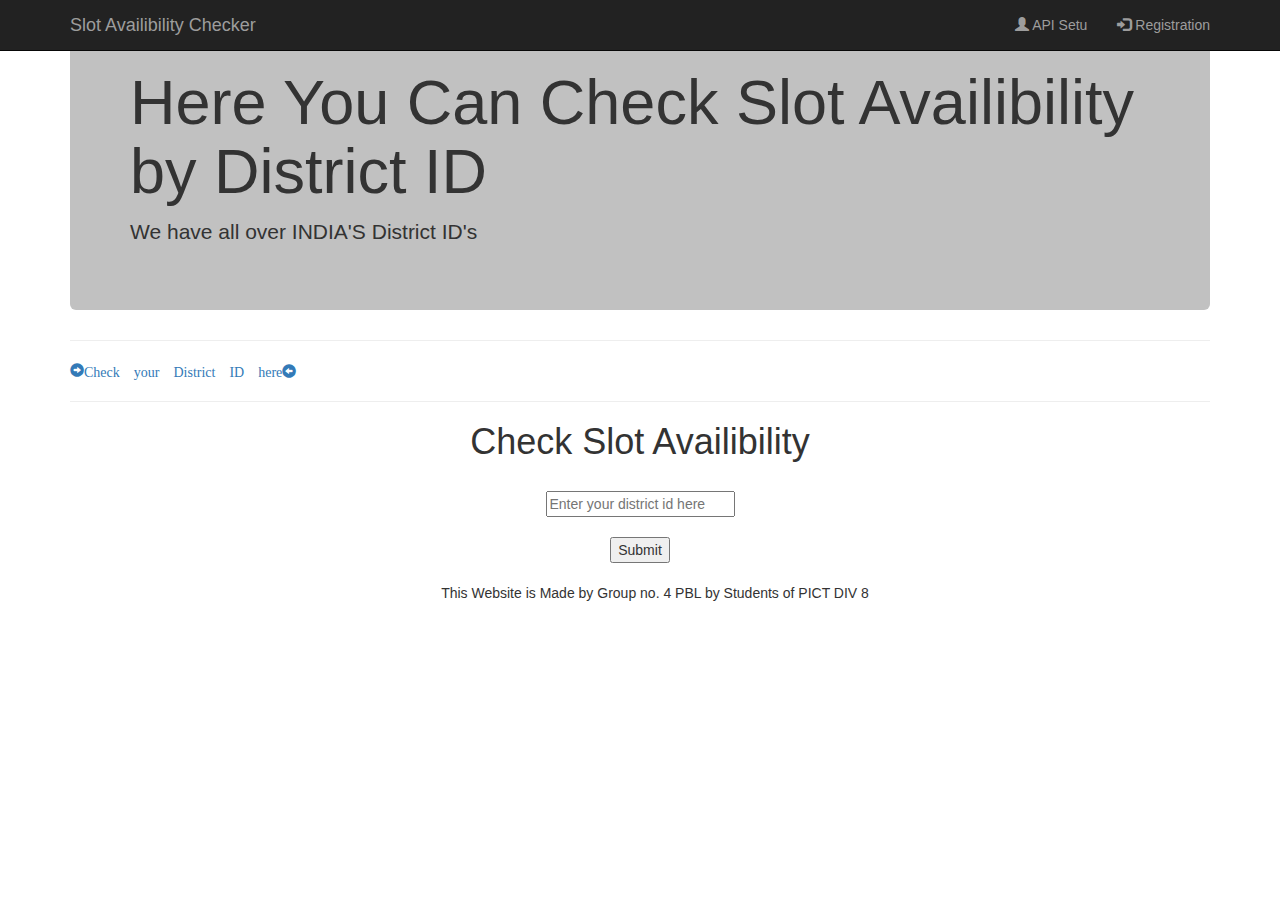
==== products.html @ e8b1756c "initial commit" ====
<!DOCTYPE html>
<html lang="en">
    <head>
        <meta name="viewport" content="width=device-width, initial-scale=1">
        <title>Products | Life Style Store</title>
        <link href="css/bootstrap.css" rel="stylesheet">
        <link href="css/index.css" rel="stylesheet">
        <script src="js/jquery.js"></script>
        <script src="js/bootstrap.min.js"></script>
    </head>

    <body>
        <div class="navbar navbar-inverse navbar-fixed-top">
            <div class="container">
                <div class="navbar-header">
                    <button type="button" class="navbar-toggle" data-toggle="collapse" data-target="#myNavbar">
                        <span class="icon-bar"></span>
                        <span class="icon-bar"></span>
                        <span class="icon-bar"></span>                        
                    </button>
                    <a class="navbar-brand" href="index.html">Slot Availibility Checker</a>
                </div>
                <div class="collapse navbar-collapse" id="myNavbar">
                    <ul class="nav navbar-nav navbar-right">
                        <li><a href="https://apisetu.gov.in/"><span class="glyphicon glyphicon-user"></span> API Setu</a></li>
                        <li><a href="https://selfregistration.cowin.gov.in/"><span class="glyphicon glyphicon-log-in"></span> Registration</a></li>
                    </ul>
                </div>
            </div>
        </div>

        <div class="container" id="content">

            <!-- Jumbotron Header -->
            <div class="jumbotron home-spacer" id="products-jumbotron">
                <h1>Here You Can Check Slot Availibility by District ID</h1>
                <p>We have all over INDIA'S District ID's</p>

            </div>
            <hr>
            <div class="id">
                <a href="ID_Excel_File.htm" class="ID"><span class="glyphicon glyphicon-circle-arrow-right">Check your District ID here<span class="glyphicon glyphicon-circle-arrow-left"></span></span></a>

            </div>
            <hr>
            
            <div class="input">
                <center>
                    <div id="banner_content">
                        <h1>Check Slot Availibility</h1>
                        <br>
                        <input type="number" placeholder="Enter your district id here" class="inp">
                        <br><br>
                        <input type="button" id='script' name="scriptbutton" value="Submit" onclick="exec('python E:\PBL\vaccine.py')";>
                        <br><br>
                        <!-- <button class="btn btn-warning"><a href="vaccine.py"></a></button> -->
                    </div>
                </center>
            </div>
            
            <!-- <div class="row text-center" id="cameras">
                <div class="col-md-3 col-sm-6 home-feature">
                    <div class="thumbnail">
                        <img src="img/5.jpg" alt="">
                        <div class="caption">
                            <h3>Cannon EOS </h3>
                            <p>Price: Rs. 36000.00 </p>
                            <p><a href="login.html" role="button" class="btn btn-primary btn-block">Add to cart</a></p>
                        </div>
                    </div>
                </div>
                
                <div class="col-md-3 col-sm-6 home-feature">
                    <div class="thumbnail">
                        <img src="img/2.jpg" alt="">
                        <div class="caption">
                            <h3>Nikon EOS </h3>
                            <p>Price: Rs. 40,000.00 </p>
                            <p><a href="login.html" role="button" class="btn btn-primary btn-block">Add to cart</a></p>
                        </div>
                    </div>
                </div>
                
                <div class="col-md-3 col-sm-6 home-feature">
                    <div class="thumbnail">
                        <img src="img/3.jpg" alt="">
                        <div class="caption">
                            <h3>Sony DSLR</h3>
                            <p>Price: Rs. 50000.00</p>
                            <p><a href="login.html" role="button" class="btn btn-primary btn-block">Add to cart</a></p>
                        </div>
                    </div>
                </div>
                
                <div class="col-md-3 col-sm-6 home-feature">
                    <div class="thumbnail">
                        <img src="img/4.jpg" alt="">
                        <div class="caption">
                            <h3>Olympus DSLR</h3>
                            <p>Price: Rs. 50000.00</p>
                            <p><a href="login.html" role="button" class="btn btn-primary btn-block">Add to cart</a></p>
                        </div>
                    </div>
                </div>
            </div>
            
            <div class="row text-center" id="watches">
                <div class="col-md-3 col-sm-6 home-feature">
                    <div class="thumbnail">
                        <img src="img/18.jpg" alt="">
                        <div class="caption">
                            <h3>Titan Model #301 </h3>
                            <p>Price: Rs. 13000.00 </p>
                            <p><a href="login.html" role="button" class="btn btn-primary btn-block">Add to cart</a></p>
                        </div>
                    </div>
                </div>
                
                <div class="col-md-3 col-sm-6 home-feature">
                    <div class="thumbnail">
                        <img src="img/19.jpg" alt="">
                        <div class="caption">
                            <h3>Titan Model #201</h3>
                            <p>Price: Rs. 3000.00 </p>
                            <p><a href="login.html" role="button" class="btn btn-primary btn-block">Add to cart</a></p>
                        </div>
                    </div>
                </div>
                
                <div class="col-md-3 col-sm-6 home-feature">
                    <div class="thumbnail">
                        <img src="img/20.jpg" alt="">
                        <div class="caption">
                            <h3>HMT Milan</h3>
                            <p>Price: Rs. 8000.00 </p>
                            <p><a href="login.html" role="button" class="btn btn-primary btn-block">Add to cart</a></p>
                        </div>
                    </div>
                </div>
                
                <div class="col-md-3 col-sm-6 home-feature">
                    <div class="thumbnail">
                        <img src="img/21.jpg" alt="">
                        <div class="caption">
                            <h3>Faber Luba #111 </h3>
                            <p>Price: Rs. 18000.00 </p>
                            <p><a href="login.html" role="button" class="btn btn-primary btn-block">Add to cart</a></p>
                        </div>
                    </div>
                </div>
            </div>

            <div class="row text-center" id="shirts">
                <div class="col-md-3 col-sm-6 home-feature">
                    <div class="thumbnail">
                        <img src="img/22.jpg" alt="">
                        <div class="caption">
                            <h3>H&W </h3>
                            <p>Price: Rs. 800.00 </p>
                            <p><a href="login.html" role="button" class="btn btn-primary btn-block">Add to cart</a></p>
                        </div>
                    </div>
                </div>

                <div class="col-md-3 col-sm-6 home-feature">
                    <div class="thumbnail">
                        <img src="img/23.jpg" alt="">
                        <div class="caption">
                            <h3>Luis Phil</h3>
                            <p>Price: Rs. 1000.00</p>
                            <p><a href="login.html" role="button" class="btn btn-primary btn-block">Add to cart</a></p>
                        </div>
                    </div>
                </div>
                
                <div class="col-md-3 col-sm-6 home-feature">
                    <div class="thumbnail">
                        <img src="img/24.jpg" alt="">
                        <div class="caption">
                            <h3>John Zok</h3>
                            <p>Price: Rs. 1500.00</p>
                            <p><a href="login.html" role="button" class="btn btn-primary btn-block">Add to cart</a></p>
                        </div>
                    </div>
                </div>
                
                <div class="col-md-3 col-sm-6 home-feature">
                    <div class="thumbnail">
                        <img src="img/25.jpg" alt="">
                        <div class="caption">
                            <h3>Jhalsani</h3>
                            <p>Price Rs. 1300.00</p>
                            <p><a href="login.html" role="button" class="btn btn-primary btn-block">Add to cart</a></p>
                        </div>
                    </div>
                </div>
            </div>
            <hr>
        </div> -->
        <footer>
            <div class="container">
                <center>
                    <p>This Website is Made by Group no. 4 PBL by Students of PICT DIV 8</p>	
                </center>
            </div>
        </footer>
    </body>
    <!-- <div>
        <input type="button" id='script' name="scriptbutton" value=" Run Script " onclick="goPython()">
        <script src="http://code.jquery.com/jquery-3.3.1.min.js" integrity="sha256-FgpCb/KJQlLNfOu91ta32o/NMZxltwRo8QtmkMRdAu8=" crossorigin="anonymous"></script>
        <script>
            function goPython(){

                $.ajax({
                    url: "vaccine.py"
                    context: document.body
                }).done(function() {
                alert('finished python script');;
                });
            }
        </script>
    </div> -->
</html>
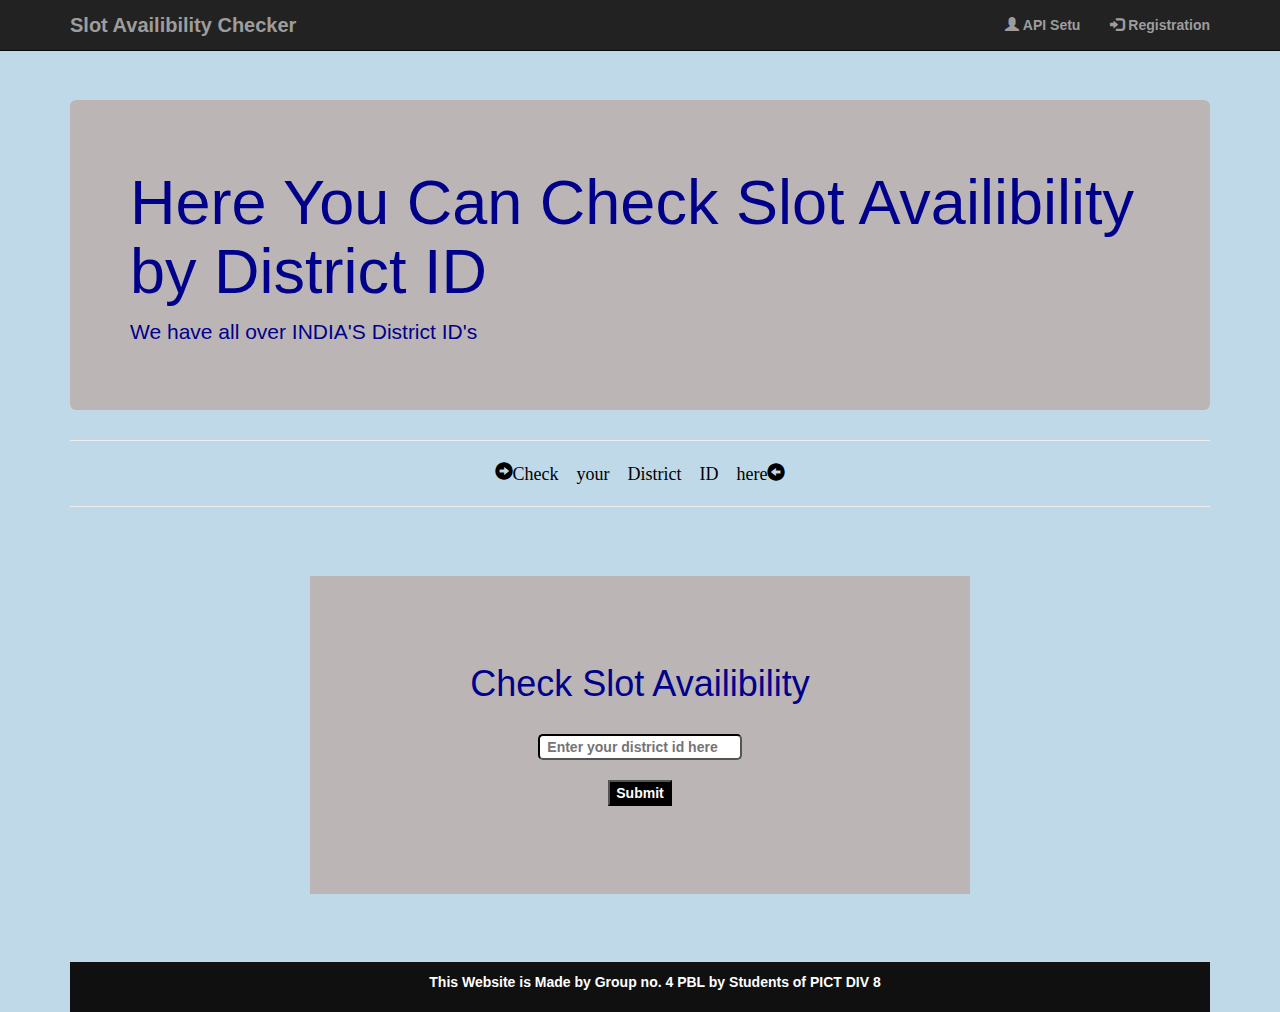
==== commit 6533942b: "Removed non usable code" ====
--- a/products.html
+++ b/products.html
@@ -58,145 +58,7 @@
                 </center>
             </div>
             
-            <!-- <div class="row text-center" id="cameras">
-                <div class="col-md-3 col-sm-6 home-feature">
-                    <div class="thumbnail">
-                        <img src="img/5.jpg" alt="">
-                        <div class="caption">
-                            <h3>Cannon EOS </h3>
-                            <p>Price: Rs. 36000.00 </p>
-                            <p><a href="login.html" role="button" class="btn btn-primary btn-block">Add to cart</a></p>
-                        </div>
-                    </div>
-                </div>
-                
-                <div class="col-md-3 col-sm-6 home-feature">
-                    <div class="thumbnail">
-                        <img src="img/2.jpg" alt="">
-                        <div class="caption">
-                            <h3>Nikon EOS </h3>
-                            <p>Price: Rs. 40,000.00 </p>
-                            <p><a href="login.html" role="button" class="btn btn-primary btn-block">Add to cart</a></p>
-                        </div>
-                    </div>
-                </div>
-                
-                <div class="col-md-3 col-sm-6 home-feature">
-                    <div class="thumbnail">
-                        <img src="img/3.jpg" alt="">
-                        <div class="caption">
-                            <h3>Sony DSLR</h3>
-                            <p>Price: Rs. 50000.00</p>
-                            <p><a href="login.html" role="button" class="btn btn-primary btn-block">Add to cart</a></p>
-                        </div>
-                    </div>
-                </div>
-                
-                <div class="col-md-3 col-sm-6 home-feature">
-                    <div class="thumbnail">
-                        <img src="img/4.jpg" alt="">
-                        <div class="caption">
-                            <h3>Olympus DSLR</h3>
-                            <p>Price: Rs. 50000.00</p>
-                            <p><a href="login.html" role="button" class="btn btn-primary btn-block">Add to cart</a></p>
-                        </div>
-                    </div>
-                </div>
-            </div>
-            
-            <div class="row text-center" id="watches">
-                <div class="col-md-3 col-sm-6 home-feature">
-                    <div class="thumbnail">
-                        <img src="img/18.jpg" alt="">
-                        <div class="caption">
-                            <h3>Titan Model #301 </h3>
-                            <p>Price: Rs. 13000.00 </p>
-                            <p><a href="login.html" role="button" class="btn btn-primary btn-block">Add to cart</a></p>
-                        </div>
-                    </div>
-                </div>
-                
-                <div class="col-md-3 col-sm-6 home-feature">
-                    <div class="thumbnail">
-                        <img src="img/19.jpg" alt="">
-                        <div class="caption">
-                            <h3>Titan Model #201</h3>
-                            <p>Price: Rs. 3000.00 </p>
-                            <p><a href="login.html" role="button" class="btn btn-primary btn-block">Add to cart</a></p>
-                        </div>
-                    </div>
-                </div>
-                
-                <div class="col-md-3 col-sm-6 home-feature">
-                    <div class="thumbnail">
-                        <img src="img/20.jpg" alt="">
-                        <div class="caption">
-                            <h3>HMT Milan</h3>
-                            <p>Price: Rs. 8000.00 </p>
-                            <p><a href="login.html" role="button" class="btn btn-primary btn-block">Add to cart</a></p>
-                        </div>
-                    </div>
-                </div>
-                
-                <div class="col-md-3 col-sm-6 home-feature">
-                    <div class="thumbnail">
-                        <img src="img/21.jpg" alt="">
-                        <div class="caption">
-                            <h3>Faber Luba #111 </h3>
-                            <p>Price: Rs. 18000.00 </p>
-                            <p><a href="login.html" role="button" class="btn btn-primary btn-block">Add to cart</a></p>
-                        </div>
-                    </div>
-                </div>
-            </div>
-
-            <div class="row text-center" id="shirts">
-                <div class="col-md-3 col-sm-6 home-feature">
-                    <div class="thumbnail">
-                        <img src="img/22.jpg" alt="">
-                        <div class="caption">
-                            <h3>H&W </h3>
-                            <p>Price: Rs. 800.00 </p>
-                            <p><a href="login.html" role="button" class="btn btn-primary btn-block">Add to cart</a></p>
-                        </div>
-                    </div>
-                </div>
-
-                <div class="col-md-3 col-sm-6 home-feature">
-                    <div class="thumbnail">
-                        <img src="img/23.jpg" alt="">
-                        <div class="caption">
-                            <h3>Luis Phil</h3>
-                            <p>Price: Rs. 1000.00</p>
-                            <p><a href="login.html" role="button" class="btn btn-primary btn-block">Add to cart</a></p>
-                        </div>
-                    </div>
-                </div>
-                
-                <div class="col-md-3 col-sm-6 home-feature">
-                    <div class="thumbnail">
-                        <img src="img/24.jpg" alt="">
-                        <div class="caption">
-                            <h3>John Zok</h3>
-                            <p>Price: Rs. 1500.00</p>
-                            <p><a href="login.html" role="button" class="btn btn-primary btn-block">Add to cart</a></p>
-                        </div>
-                    </div>
-                </div>
-                
-                <div class="col-md-3 col-sm-6 home-feature">
-                    <div class="thumbnail">
-                        <img src="img/25.jpg" alt="">
-                        <div class="caption">
-                            <h3>Jhalsani</h3>
-                            <p>Price Rs. 1300.00</p>
-                            <p><a href="login.html" role="button" class="btn btn-primary btn-block">Add to cart</a></p>
-                        </div>
-                    </div>
-                </div>
-            </div>
-            <hr>
-        </div> -->
+           
         <footer>
             <div class="container">
                 <center>
@@ -205,19 +67,5 @@
             </div>
         </footer>
     </body>
-    <!-- <div>
-        <input type="button" id='script' name="scriptbutton" value=" Run Script " onclick="goPython()">
-        <script src="http://code.jquery.com/jquery-3.3.1.min.js" integrity="sha256-FgpCb/KJQlLNfOu91ta32o/NMZxltwRo8QtmkMRdAu8=" crossorigin="anonymous"></script>
-        <script>
-            function goPython(){
-
-                $.ajax({
-                    url: "vaccine.py"
-                    context: document.body
-                }).done(function() {
-                alert('finished python script');;
-                });
-            }
-        </script>
-    </div> -->
+    
 </html>
--- a/css/index.css
+++ b/css/index.css
@@ -0,0 +1,119 @@
+body,
+html {
+    width: 100%;
+    height: 100%;
+    background-color: rgb(192, 217, 233);
+}
+
+body{
+    padding-top:100px;
+}
+
+body,
+h2,
+h4,
+h5,
+h6 {
+    font-family: "Lato","Helvetica Neue",Helvetica,Arial,sans-serif;
+    font-weight: 700;
+    color: white;
+}
+
+#content{
+    min-height: 600px;
+}
+
+#banner_image {
+    padding-bottom: 50px;
+    text-align: center;
+    color: #f8f8f8;
+    background: url(../img/vc.jpg) no-repeat center center;
+    background-size: cover;
+}
+
+#banner_content {
+    position: relative;
+    padding-top: 6%;
+    padding-bottom: 6%;
+    margin-top: 6%;
+    margin-bottom: 6%;
+    background-color: rgb(188, 181, 181);
+    color: darkblue;
+    max-width: 660px;
+}
+
+#item_list {
+    padding-top: 50px;
+}
+
+
+footer {
+    padding: 10px 0;
+    background-color: #101010;
+    color: white;
+    bottom: 0;
+    width: 100%;
+}
+
+#settings-container{
+    margin-bottom:10px;
+}
+
+.navbar-brand{
+    font-size:20px;
+    
+}
+
+@media(max-width:768px) {
+    #banner_content {
+        padding-bottom: 15%;
+    }
+    footer{
+        text-align:left;
+    }
+}
+
+.remove_item_link{
+    color:#0000ff;
+    
+}
+
+#allign{
+    float: left;
+}
+.ID{
+    font-size: large;
+    color: black;
+
+}
+.id{
+    text-align: center;
+}
+.input{
+    
+    text-align: center;
+}
+.inp{
+    color: black;
+    border-radius: 5px;
+    border-color: black;
+    text-align: center;
+}
+
+#products-jumbotron{
+    background-color: rgb(188, 181, 181);
+    color: darkblue;
+}
+#script{
+    background-color: black;
+    color: white;
+}
+#banner_content1 {
+    position: relative;
+    padding-top: 6%;
+    padding-bottom: 6%;
+    margin-top: 6%;
+    margin-bottom: 6%;
+    background-color: rgba(0, 0, 0, 0.7);
+    max-width: 660px;
+}
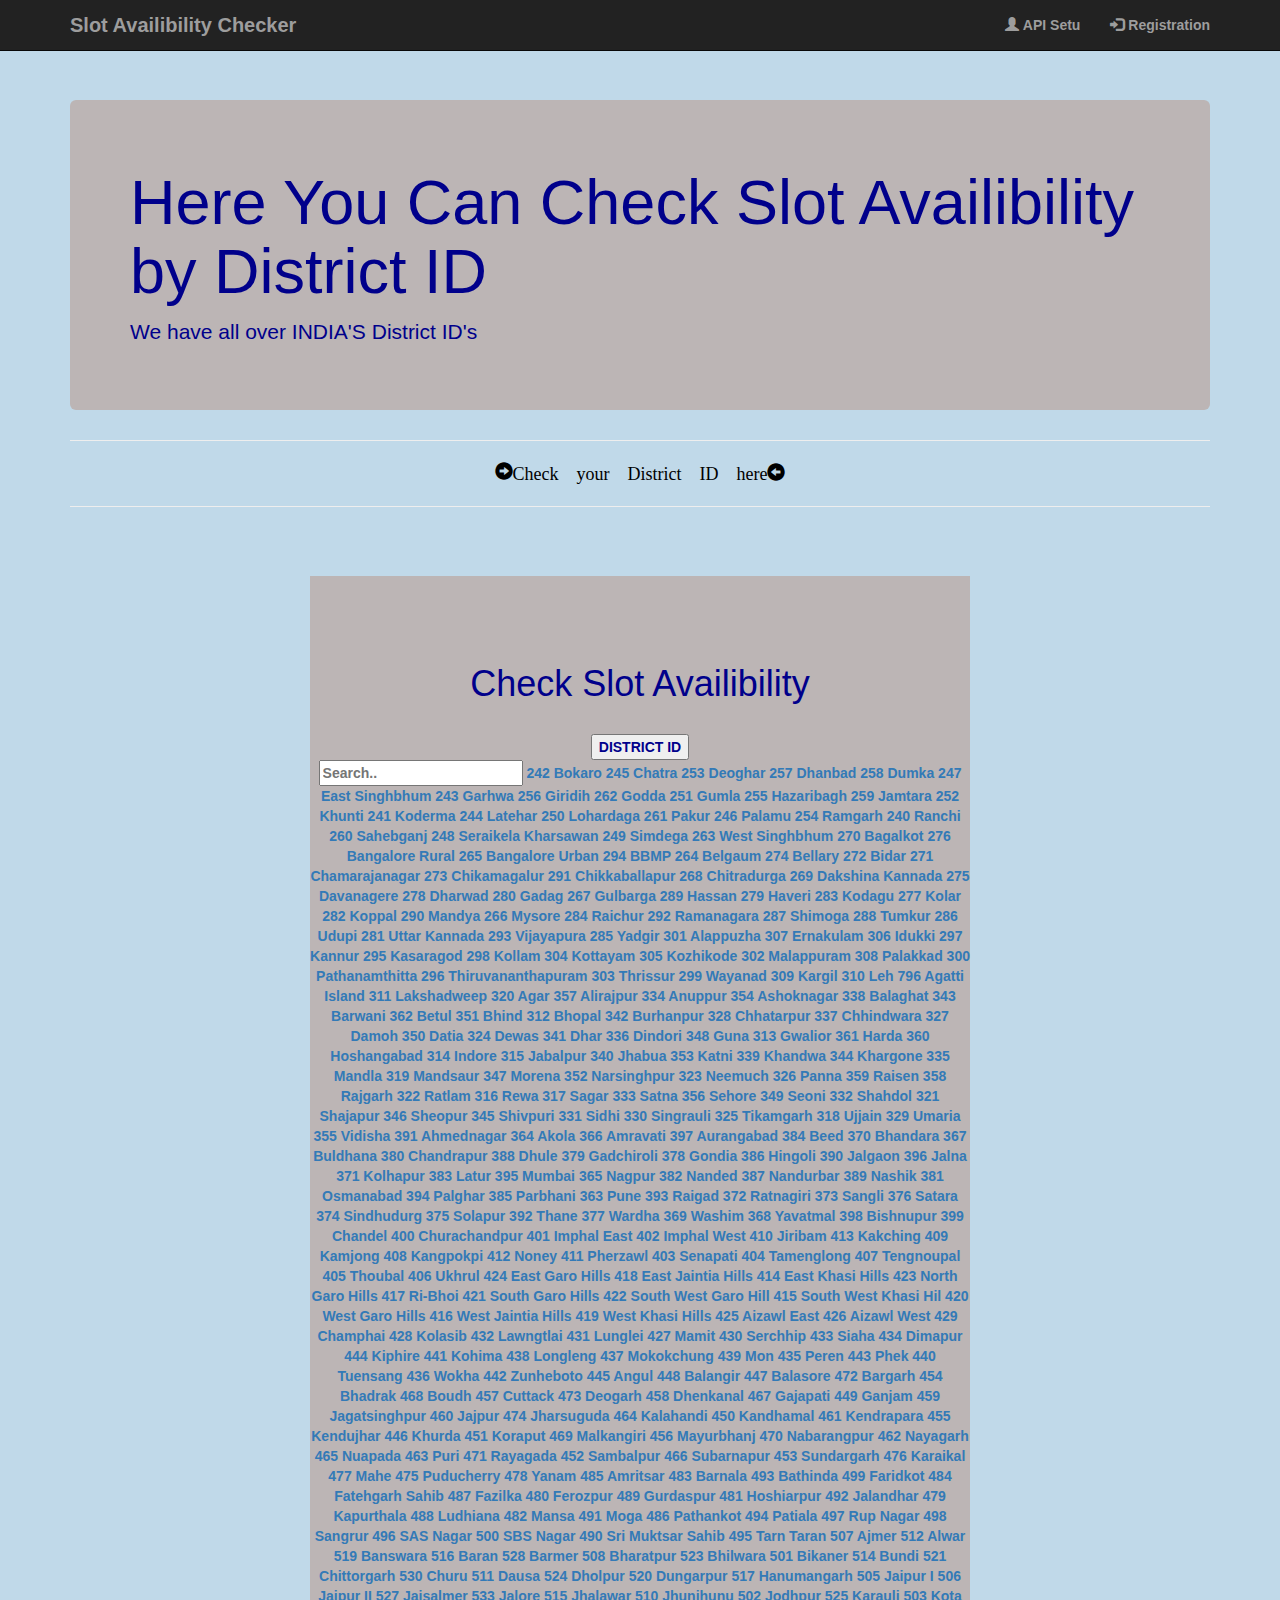
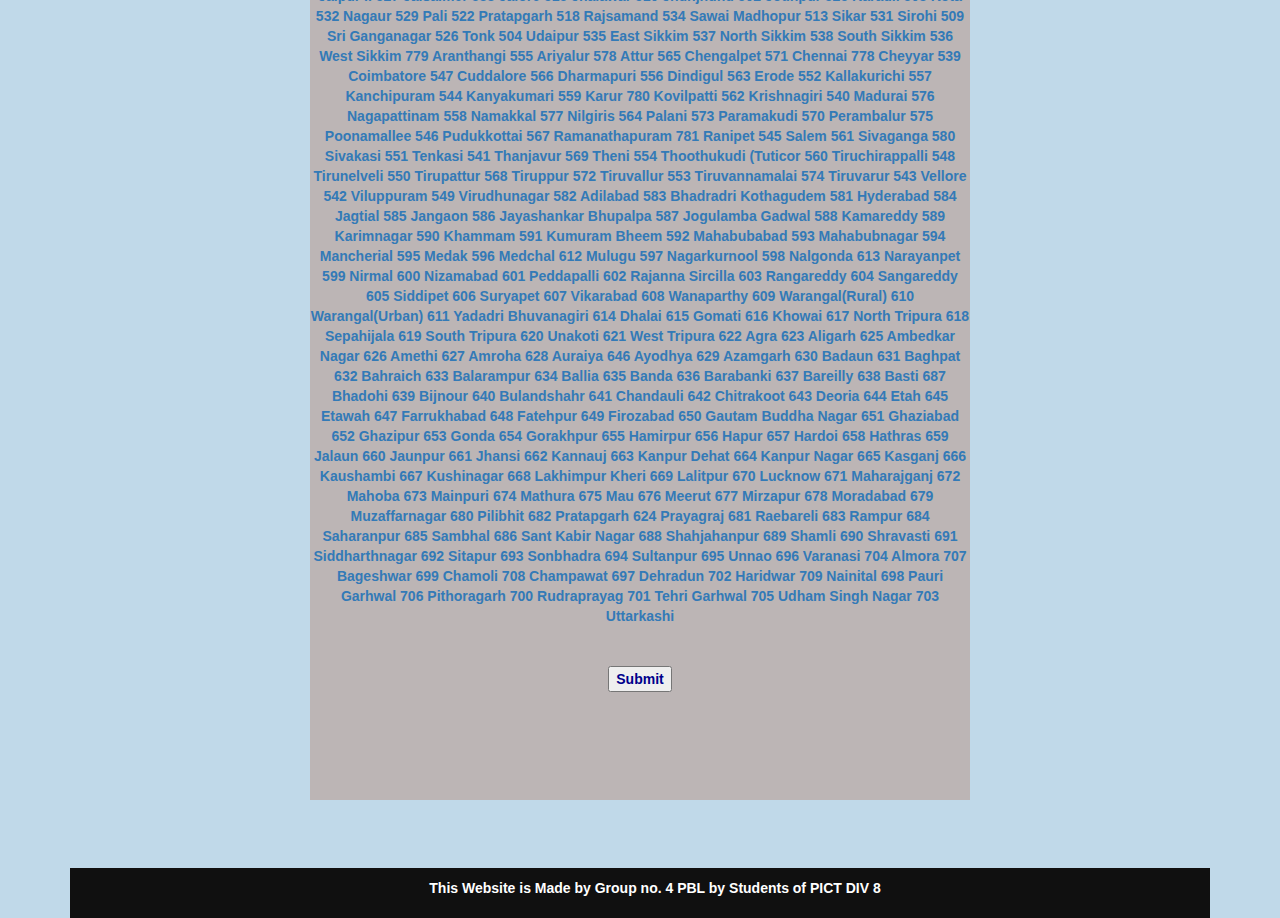
==== commit c0b732c9: "dropdown inserted" ====
--- a/products.html
+++ b/products.html
@@ -1,71 +1,590 @@
 <!DOCTYPE html>
 <html lang="en">
-    <head>
-        <meta name="viewport" content="width=device-width, initial-scale=1">
-        <title>Products | Life Style Store</title>
-        <link href="css/bootstrap.css" rel="stylesheet">
-        <link href="css/index.css" rel="stylesheet">
-        <script src="js/jquery.js"></script>
-        <script src="js/bootstrap.min.js"></script>
-    </head>
-
-    <body>
-        <div class="navbar navbar-inverse navbar-fixed-top">
-            <div class="container">
-                <div class="navbar-header">
-                    <button type="button" class="navbar-toggle" data-toggle="collapse" data-target="#myNavbar">
-                        <span class="icon-bar"></span>
-                        <span class="icon-bar"></span>
-                        <span class="icon-bar"></span>                        
-                    </button>
-                    <a class="navbar-brand" href="index.html">Slot Availibility Checker</a>
-                </div>
-                <div class="collapse navbar-collapse" id="myNavbar">
-                    <ul class="nav navbar-nav navbar-right">
-                        <li><a href="https://apisetu.gov.in/"><span class="glyphicon glyphicon-user"></span> API Setu</a></li>
-                        <li><a href="https://selfregistration.cowin.gov.in/"><span class="glyphicon glyphicon-log-in"></span> Registration</a></li>
-                    </ul>
-                </div>
+
+<head>
+    <meta name="viewport" content="width=device-width, initial-scale=1">
+    <title>Slot availibility checker</title>
+    <link href="css/bootstrap.css" rel="stylesheet">
+    <link href="css/index.css" rel="stylesheet">
+    <script src="js/jquery.js"></script>
+    <script src="js/bootstrap.min.js"></script>
+</head>
+
+<body>
+    <div class="navbar navbar-inverse navbar-fixed-top">
+        <div class="container">
+            <div class="navbar-header">
+                <button type="button" class="navbar-toggle" data-toggle="collapse" data-target="#myNavbar">
+                    <span class="icon-bar"></span>
+                    <span class="icon-bar"></span>
+                    <span class="icon-bar"></span>
+                </button>
+                <a class="navbar-brand" href="index.html">Slot Availibility Checker</a>
+            </div>
+            <div class="collapse navbar-collapse" id="myNavbar">
+                <ul class="nav navbar-nav navbar-right">
+                    <li><a href="https://apisetu.gov.in/"><span class="glyphicon glyphicon-user"></span> API Setu</a>
+                    </li>
+                    <li><a href="https://selfregistration.cowin.gov.in/"><span
+                                class="glyphicon glyphicon-log-in"></span> Registration</a></li>
+                </ul>
             </div>
         </div>
-
-        <div class="container" id="content">
-
-            <!-- Jumbotron Header -->
-            <div class="jumbotron home-spacer" id="products-jumbotron">
-                <h1>Here You Can Check Slot Availibility by District ID</h1>
-                <p>We have all over INDIA'S District ID's</p>
-
-            </div>
-            <hr>
-            <div class="id">
-                <a href="ID_Excel_File.htm" class="ID"><span class="glyphicon glyphicon-circle-arrow-right">Check your District ID here<span class="glyphicon glyphicon-circle-arrow-left"></span></span></a>
-
-            </div>
-            <hr>
-            
-            <div class="input">
-                <center>
-                    <div id="banner_content">
-                        <h1>Check Slot Availibility</h1>
-                        <br>
-                        <input type="number" placeholder="Enter your district id here" class="inp">
-                        <br><br>
-                        <input type="button" id='script' name="scriptbutton" value="Submit" onclick="exec('python E:\PBL\vaccine.py')";>
-                        <br><br>
-                        <!-- <button class="btn btn-warning"><a href="vaccine.py"></a></button> -->
+    </div>
+
+    <div class="container" id="content">
+
+        <!-- Jumbotron Header -->
+        <div class="jumbotron home-spacer" id="products-jumbotron">
+            <h1>Here You Can Check Slot Availibility by District ID</h1>
+            <p>We have all over INDIA'S District ID's</p>
+
+        </div>
+        <hr>
+        <div class="id">
+            <a href="ID_Excel_File.htm" class="ID"><span class="glyphicon glyphicon-circle-arrow-right">Check your
+                    District ID here<span class="glyphicon glyphicon-circle-arrow-left"></span></span></a>
+
+        </div>
+        <hr>
+
+        <div class="input">
+            <center>
+                <div id="banner_content">
+                    <h1>Check Slot Availibility</h1>
+                    <br>
+                    <div class="dropdown">
+                        <button onclick="myFunction()" class="dropbtn">DISTRICT ID</button>
+                        <div id="myDropdown" class="dropdown-content">
+                            <input type="text" placeholder="Search.." id="myInput" onkeyup="filterFunction()">
+                            <a> 242 Bokaro </a>
+                            <a> 245 Chatra </a>
+                            <a> 253 Deoghar </a>
+                            <a> 257 Dhanbad </a>
+                            <a> 258 Dumka </a>
+                            <a> 247 East Singhbhum </a>
+                            <a> 243 Garhwa </a>
+                            <a> 256 Giridih </a>
+                            <a> 262 Godda </a>
+                            <a> 251 Gumla </a>
+                            <a> 255 Hazaribagh </a>
+                            <a> 259 Jamtara </a>
+                            <a> 252 Khunti </a>
+                            <a> 241 Koderma </a>
+                            <a> 244 Latehar </a>
+                            <a> 250 Lohardaga </a>
+                            <a> 261 Pakur </a>
+                            <a> 246 Palamu </a>
+                            <a> 254 Ramgarh </a>
+                            <a> 240 Ranchi </a>
+                            <a> 260 Sahebganj </a>
+                            <a> 248 Seraikela Kharsawan </a>
+                            <a> 249 Simdega </a>
+                            <a> 263 West Singhbhum </a>
+                            <a> 270 Bagalkot </a>
+                            <a> 276 Bangalore Rural </a>
+                            <a> 265 Bangalore Urban </a>
+                            <a> 294 BBMP </a>
+                            <a> 264 Belgaum </a>
+                            <a> 274 Bellary </a>
+                            <a> 272 Bidar </a>
+                            <a> 271 Chamarajanagar </a>
+                            <a> 273 Chikamagalur </a>
+                            <a> 291 Chikkaballapur </a>
+                            <a> 268 Chitradurga </a>
+                            <a> 269 Dakshina Kannada </a>
+                            <a> 275 Davanagere </a>
+                            <a> 278 Dharwad </a>
+                            <a> 280 Gadag </a>
+                            <a> 267 Gulbarga </a>
+                            <a> 289 Hassan </a>
+                            <a> 279 Haveri </a>
+                            <a> 283 Kodagu </a>
+                            <a> 277 Kolar </a>
+                            <a> 282 Koppal </a>
+                            <a> 290 Mandya </a>
+                            <a> 266 Mysore </a>
+                            <a> 284 Raichur </a>
+                            <a> 292 Ramanagara </a>
+                            <a> 287 Shimoga </a>
+                            <a> 288 Tumkur </a>
+                            <a> 286 Udupi </a>
+                            <a> 281 Uttar Kannada </a>
+                            <a> 293 Vijayapura </a>
+                            <a> 285 Yadgir </a>
+                            <a> 301 Alappuzha </a>
+                            <a> 307 Ernakulam </a>
+                            <a> 306 Idukki </a>
+                            <a> 297 Kannur </a>
+                            <a> 295 Kasaragod </a>
+                            <a> 298 Kollam </a>
+                            <a> 304 Kottayam </a>
+                            <a> 305 Kozhikode </a>
+                            <a> 302 Malappuram </a>
+                            <a> 308 Palakkad </a>
+                            <a> 300 Pathanamthitta </a>
+                            <a> 296 Thiruvananthapuram </a>
+                            <a> 303 Thrissur </a>
+                            <a> 299 Wayanad </a>
+                            <a> 309 Kargil </a>
+                            <a> 310 Leh </a>
+                            <a> 796 Agatti Island </a>
+                            <a> 311 Lakshadweep </a>
+                            <a> 320 Agar </a>
+                            <a> 357 Alirajpur </a>
+                            <a> 334 Anuppur </a>
+                            <a> 354 Ashoknagar </a>
+                            <a> 338 Balaghat </a>
+                            <a> 343 Barwani </a>
+                            <a> 362 Betul </a>
+                            <a> 351 Bhind </a>
+                            <a> 312 Bhopal </a>
+                            <a> 342 Burhanpur </a>
+                            <a> 328 Chhatarpur </a>
+                            <a> 337 Chhindwara </a>
+                            <a> 327 Damoh </a>
+                            <a> 350 Datia </a>
+                            <a> 324 Dewas </a>
+                            <a> 341 Dhar </a>
+                            <a> 336 Dindori </a>
+                            <a> 348 Guna </a>
+                            <a> 313 Gwalior </a>
+                            <a> 361 Harda </a>
+                            <a> 360 Hoshangabad </a>
+                            <a> 314 Indore </a>
+                            <a> 315 Jabalpur </a>
+                            <a> 340 Jhabua </a>
+                            <a> 353 Katni </a>
+                            <a> 339 Khandwa </a>
+                            <a> 344 Khargone </a>
+                            <a> 335 Mandla </a>
+                            <a> 319 Mandsaur </a>
+                            <a> 347 Morena </a>
+                            <a> 352 Narsinghpur </a>
+                            <a> 323 Neemuch </a>
+                            <a> 326 Panna </a>
+                            <a> 359 Raisen </a>
+                            <a> 358 Rajgarh </a>
+                            <a> 322 Ratlam </a>
+                            <a> 316 Rewa </a>
+                            <a> 317 Sagar </a>
+                            <a> 333 Satna </a>
+                            <a> 356 Sehore </a>
+                            <a> 349 Seoni </a>
+                            <a> 332 Shahdol </a>
+                            <a> 321 Shajapur </a>
+                            <a> 346 Sheopur </a>
+                            <a> 345 Shivpuri </a>
+                            <a> 331 Sidhi </a>
+                            <a> 330 Singrauli </a>
+                            <a> 325 Tikamgarh </a>
+                            <a> 318 Ujjain </a>
+                            <a> 329 Umaria </a>
+                            <a> 355 Vidisha </a>
+                            <a> 391 Ahmednagar </a>
+                            <a> 364 Akola </a>
+                            <a> 366 Amravati </a>
+                            <a> 397 Aurangabad </a>
+                            <a> 384 Beed </a>
+                            <a> 370 Bhandara </a>
+                            <a> 367 Buldhana </a>
+                            <a> 380 Chandrapur </a>
+                            <a> 388 Dhule </a>
+                            <a> 379 Gadchiroli </a>
+                            <a> 378 Gondia </a>
+                            <a> 386 Hingoli </a>
+                            <a> 390 Jalgaon </a>
+                            <a> 396 Jalna </a>
+                            <a> 371 Kolhapur </a>
+                            <a> 383 Latur </a>
+                            <a> 395 Mumbai </a>
+                            <a> 365 Nagpur </a>
+                            <a> 382 Nanded </a>
+                            <a> 387 Nandurbar </a>
+                            <a> 389 Nashik </a>
+                            <a> 381 Osmanabad </a>
+                            <a> 394 Palghar </a>
+                            <a> 385 Parbhani </a>
+                            <a> 363 Pune </a>
+                            <a> 393 Raigad </a>
+                            <a> 372 Ratnagiri </a>
+                            <a> 373 Sangli </a>
+                            <a> 376 Satara </a>
+                            <a> 374 Sindhudurg </a>
+                            <a> 375 Solapur </a>
+                            <a> 392 Thane </a>
+                            <a> 377 Wardha </a>
+                            <a> 369 Washim </a>
+                            <a> 368 Yavatmal </a>
+                            <a> 398 Bishnupur </a>
+                            <a> 399 Chandel </a>
+                            <a> 400 Churachandpur </a>
+                            <a> 401 Imphal East </a>
+                            <a> 402 Imphal West </a>
+                            <a> 410 Jiribam </a>
+                            <a> 413 Kakching </a>
+                            <a> 409 Kamjong </a>
+                            <a> 408 Kangpokpi </a>
+                            <a> 412 Noney </a>
+                            <a> 411 Pherzawl </a>
+                            <a> 403 Senapati </a>
+                            <a> 404 Tamenglong </a>
+                            <a> 407 Tengnoupal </a>
+                            <a> 405 Thoubal </a>
+                            <a> 406 Ukhrul </a>
+                            <a> 424 East Garo Hills </a>
+                            <a> 418 East Jaintia Hills </a>
+                            <a> 414 East Khasi Hills </a>
+                            <a> 423 North Garo Hills </a>
+                            <a> 417 Ri-Bhoi </a>
+                            <a> 421 South Garo Hills </a>
+                            <a> 422 South West Garo Hill </a>
+                            <a> 415 South West Khasi Hil </a>
+                            <a> 420 West Garo Hills </a>
+                            <a> 416 West Jaintia Hills </a>
+                            <a> 419 West Khasi Hills </a>
+                            <a> 425 Aizawl East </a>
+                            <a> 426 Aizawl West </a>
+                            <a> 429 Champhai </a>
+                            <a> 428 Kolasib </a>
+                            <a> 432 Lawngtlai </a>
+                            <a> 431 Lunglei </a>
+                            <a> 427 Mamit </a>
+                            <a> 430 Serchhip </a>
+                            <a> 433 Siaha </a>
+                            <a> 434 Dimapur </a>
+                            <a> 444 Kiphire </a>
+                            <a> 441 Kohima </a>
+                            <a> 438 Longleng </a>
+                            <a> 437 Mokokchung </a>
+                            <a> 439 Mon </a>
+                            <a> 435 Peren </a>
+                            <a> 443 Phek </a>
+                            <a> 440 Tuensang </a>
+                            <a> 436 Wokha </a>
+                            <a> 442 Zunheboto </a>
+                            <a> 445 Angul </a>
+                            <a> 448 Balangir </a>
+                            <a> 447 Balasore </a>
+                            <a> 472 Bargarh </a>
+                            <a> 454 Bhadrak </a>
+                            <a> 468 Boudh </a>
+                            <a> 457 Cuttack </a>
+                            <a> 473 Deogarh </a>
+                            <a> 458 Dhenkanal </a>
+                            <a> 467 Gajapati </a>
+                            <a> 449 Ganjam </a>
+                            <a> 459 Jagatsinghpur </a>
+                            <a> 460 Jajpur </a>
+                            <a> 474 Jharsuguda </a>
+                            <a> 464 Kalahandi </a>
+                            <a> 450 Kandhamal </a>
+                            <a> 461 Kendrapara </a>
+                            <a> 455 Kendujhar </a>
+                            <a> 446 Khurda </a>
+                            <a> 451 Koraput </a>
+                            <a> 469 Malkangiri </a>
+                            <a> 456 Mayurbhanj </a>
+                            <a> 470 Nabarangpur </a>
+                            <a> 462 Nayagarh </a>
+                            <a> 465 Nuapada </a>
+                            <a> 463 Puri </a>
+                            <a> 471 Rayagada </a>
+                            <a> 452 Sambalpur </a>
+                            <a> 466 Subarnapur </a>
+                            <a> 453 Sundargarh </a>
+                            <a> 476 Karaikal </a>
+                            <a> 477 Mahe </a>
+                            <a> 475 Puducherry </a>
+                            <a> 478 Yanam </a>
+                            <a> 485 Amritsar </a>
+                            <a> 483 Barnala </a>
+                            <a> 493 Bathinda </a>
+                            <a> 499 Faridkot </a>
+                            <a> 484 Fatehgarh Sahib </a>
+                            <a> 487 Fazilka </a>
+                            <a> 480 Ferozpur </a>
+                            <a> 489 Gurdaspur </a>
+                            <a> 481 Hoshiarpur </a>
+                            <a> 492 Jalandhar </a>
+                            <a> 479 Kapurthala </a>
+                            <a> 488 Ludhiana </a>
+                            <a> 482 Mansa </a>
+                            <a> 491 Moga </a>
+                            <a> 486 Pathankot </a>
+                            <a> 494 Patiala </a>
+                            <a> 497 Rup Nagar </a>
+                            <a> 498 Sangrur </a>
+                            <a> 496 SAS Nagar </a>
+                            <a> 500 SBS Nagar </a>
+                            <a> 490 Sri Muktsar Sahib </a>
+                            <a> 495 Tarn Taran </a>
+                            <a> 507 Ajmer </a>
+                            <a> 512 Alwar </a>
+                            <a> 519 Banswara </a>
+                            <a> 516 Baran </a>
+                            <a> 528 Barmer </a>
+                            <a> 508 Bharatpur </a>
+                            <a> 523 Bhilwara </a>
+                            <a> 501 Bikaner </a>
+                            <a> 514 Bundi </a>
+                            <a> 521 Chittorgarh </a>
+                            <a> 530 Churu </a>
+                            <a> 511 Dausa </a>
+                            <a> 524 Dholpur </a>
+                            <a> 520 Dungarpur </a>
+                            <a> 517 Hanumangarh </a>
+                            <a> 505 Jaipur I </a>
+                            <a> 506 Jaipur II </a>
+                            <a> 527 Jaisalmer </a>
+                            <a> 533 Jalore </a>
+                            <a> 515 Jhalawar </a>
+                            <a> 510 Jhunjhunu </a>
+                            <a> 502 Jodhpur </a>
+                            <a> 525 Karauli </a>
+                            <a> 503 Kota </a>
+                            <a> 532 Nagaur </a>
+                            <a> 529 Pali </a>
+                            <a> 522 Pratapgarh </a>
+                            <a> 518 Rajsamand </a>
+                            <a> 534 Sawai Madhopur </a>
+                            <a> 513 Sikar </a>
+                            <a> 531 Sirohi </a>
+                            <a> 509 Sri Ganganagar </a>
+                            <a> 526 Tonk </a>
+                            <a> 504 Udaipur </a>
+                            <a> 535 East Sikkim </a>
+                            <a> 537 North Sikkim </a>
+                            <a> 538 South Sikkim </a>
+                            <a> 536 West Sikkim </a>
+                            <a> 779 Aranthangi </a>
+                            <a> 555 Ariyalur </a>
+                            <a> 578 Attur </a>
+                            <a> 565 Chengalpet </a>
+                            <a> 571 Chennai </a>
+                            <a> 778 Cheyyar </a>
+                            <a> 539 Coimbatore </a>
+                            <a> 547 Cuddalore </a>
+                            <a> 566 Dharmapuri </a>
+                            <a> 556 Dindigul </a>
+                            <a> 563 Erode </a>
+                            <a> 552 Kallakurichi </a>
+                            <a> 557 Kanchipuram </a>
+                            <a> 544 Kanyakumari </a>
+                            <a> 559 Karur </a>
+                            <a> 780 Kovilpatti </a>
+                            <a> 562 Krishnagiri </a>
+                            <a> 540 Madurai </a>
+                            <a> 576 Nagapattinam </a>
+                            <a> 558 Namakkal </a>
+                            <a> 577 Nilgiris </a>
+                            <a> 564 Palani </a>
+                            <a> 573 Paramakudi </a>
+                            <a> 570 Perambalur </a>
+                            <a> 575 Poonamallee </a>
+                            <a> 546 Pudukkottai </a>
+                            <a> 567 Ramanathapuram </a>
+                            <a> 781 Ranipet </a>
+                            <a> 545 Salem </a>
+                            <a> 561 Sivaganga </a>
+                            <a> 580 Sivakasi </a>
+                            <a> 551 Tenkasi </a>
+                            <a> 541 Thanjavur </a>
+                            <a> 569 Theni </a>
+                            <a> 554 Thoothukudi (Tuticor </a>
+                            <a> 560 Tiruchirappalli </a>
+                            <a> 548 Tirunelveli </a>
+                            <a> 550 Tirupattur </a>
+                            <a> 568 Tiruppur </a>
+                            <a> 572 Tiruvallur </a>
+                            <a> 553 Tiruvannamalai </a>
+                            <a> 574 Tiruvarur </a>
+                            <a> 543 Vellore </a>
+                            <a> 542 Viluppuram </a>
+                            <a> 549 Virudhunagar </a>
+                            <a> 582 Adilabad </a>
+                            <a> 583 Bhadradri Kothagudem </a>
+                            <a> 581 Hyderabad </a>
+                            <a> 584 Jagtial </a>
+                            <a> 585 Jangaon </a>
+                            <a> 586 Jayashankar Bhupalpa </a>
+                            <a> 587 Jogulamba Gadwal </a>
+                            <a> 588 Kamareddy </a>
+                            <a> 589 Karimnagar </a>
+                            <a> 590 Khammam </a>
+                            <a> 591 Kumuram Bheem </a>
+                            <a> 592 Mahabubabad </a>
+                            <a> 593 Mahabubnagar </a>
+                            <a> 594 Mancherial </a>
+                            <a> 595 Medak </a>
+                            <a> 596 Medchal </a>
+                            <a> 612 Mulugu </a>
+                            <a> 597 Nagarkurnool </a>
+                            <a> 598 Nalgonda </a>
+                            <a> 613 Narayanpet </a>
+                            <a> 599 Nirmal </a>
+                            <a> 600 Nizamabad </a>
+                            <a> 601 Peddapalli </a>
+                            <a> 602 Rajanna Sircilla </a>
+                            <a> 603 Rangareddy </a>
+                            <a> 604 Sangareddy </a>
+                            <a> 605 Siddipet </a>
+                            <a> 606 Suryapet </a>
+                            <a> 607 Vikarabad </a>
+                            <a> 608 Wanaparthy </a>
+                            <a> 609 Warangal(Rural) </a>
+                            <a> 610 Warangal(Urban) </a>
+                            <a> 611 Yadadri Bhuvanagiri </a>
+                            <a> 614 Dhalai </a>
+                            <a> 615 Gomati </a>
+                            <a> 616 Khowai </a>
+                            <a> 617 North Tripura </a>
+                            <a> 618 Sepahijala </a>
+                            <a> 619 South Tripura </a>
+                            <a> 620 Unakoti </a>
+                            <a> 621 West Tripura </a>
+                            <a> 622 Agra </a>
+                            <a> 623 Aligarh </a>
+                            <a> 625 Ambedkar Nagar </a>
+                            <a> 626 Amethi </a>
+                            <a> 627 Amroha </a>
+                            <a> 628 Auraiya </a>
+                            <a> 646 Ayodhya </a>
+                            <a> 629 Azamgarh </a>
+                            <a> 630 Badaun </a>
+                            <a> 631 Baghpat </a>
+                            <a> 632 Bahraich </a>
+                            <a> 633 Balarampur </a>
+                            <a> 634 Ballia </a>
+                            <a> 635 Banda </a>
+                            <a> 636 Barabanki </a>
+                            <a> 637 Bareilly </a>
+                            <a> 638 Basti </a>
+                            <a> 687 Bhadohi </a>
+                            <a> 639 Bijnour </a>
+                            <a> 640 Bulandshahr </a>
+                            <a> 641 Chandauli </a>
+                            <a> 642 Chitrakoot </a>
+                            <a> 643 Deoria </a>
+                            <a> 644 Etah </a>
+                            <a> 645 Etawah </a>
+                            <a> 647 Farrukhabad </a>
+                            <a> 648 Fatehpur </a>
+                            <a> 649 Firozabad </a>
+                            <a> 650 Gautam Buddha Nagar </a>
+                            <a> 651 Ghaziabad </a>
+                            <a> 652 Ghazipur </a>
+                            <a> 653 Gonda </a>
+                            <a> 654 Gorakhpur </a>
+                            <a> 655 Hamirpur </a>
+                            <a> 656 Hapur </a>
+                            <a> 657 Hardoi </a>
+                            <a> 658 Hathras </a>
+                            <a> 659 Jalaun </a>
+                            <a> 660 Jaunpur </a>
+                            <a> 661 Jhansi </a>
+                            <a> 662 Kannauj </a>
+                            <a> 663 Kanpur Dehat </a>
+                            <a> 664 Kanpur Nagar </a>
+                            <a> 665 Kasganj </a>
+                            <a> 666 Kaushambi </a>
+                            <a> 667 Kushinagar </a>
+                            <a> 668 Lakhimpur Kheri </a>
+                            <a> 669 Lalitpur </a>
+                            <a> 670 Lucknow </a>
+                            <a> 671 Maharajganj </a>
+                            <a> 672 Mahoba </a>
+                            <a> 673 Mainpuri </a>
+                            <a> 674 Mathura </a>
+                            <a> 675 Mau </a>
+                            <a> 676 Meerut </a>
+                            <a> 677 Mirzapur </a>
+                            <a> 678 Moradabad </a>
+                            <a> 679 Muzaffarnagar </a>
+                            <a> 680 Pilibhit </a>
+                            <a> 682 Pratapgarh </a>
+                            <a> 624 Prayagraj </a>
+                            <a> 681 Raebareli </a>
+                            <a> 683 Rampur </a>
+                            <a> 684 Saharanpur </a>
+                            <a> 685 Sambhal </a>
+                            <a> 686 Sant Kabir Nagar </a>
+                            <a> 688 Shahjahanpur </a>
+                            <a> 689 Shamli </a>
+                            <a> 690 Shravasti </a>
+                            <a> 691 Siddharthnagar </a>
+                            <a> 692 Sitapur </a>
+                            <a> 693 Sonbhadra </a>
+                            <a> 694 Sultanpur </a>
+                            <a> 695 Unnao </a>
+                            <a> 696 Varanasi </a>
+                            <a> 704 Almora </a>
+                            <a> 707 Bageshwar </a>
+                            <a> 699 Chamoli </a>
+                            <a> 708 Champawat </a>
+                            <a> 697 Dehradun </a>
+                            <a> 702 Haridwar </a>
+                            <a> 709 Nainital </a>
+                            <a> 698 Pauri Garhwal </a>
+                            <a> 706 Pithoragarh </a>
+                            <a> 700 Rudraprayag </a>
+                            <a> 701 Tehri Garhwal </a>
+                            <a> 705 Udham Singh Nagar </a>
+                            <a> 703 Uttarkashi </a>
+                        </div>
                     </div>
-                </center>
-            </div>
-            
-           
+
+                    <script>
+                        /* When the user clicks on the button,
+                        toggle between hiding and showing the dropdown content */
+                        function myFunction() {
+                            document.getElementById("myDropdown").classList.toggle("show");
+                        }
+
+                        function filterFunction() {
+                            var input, filter, ul, li, a, i;
+                            input = document.getElementById("myInput");
+                            filter = input.value.toUpperCase();
+                            div = document.getElementById("myDropdown");
+                            a = div.getElementsByTagName("a");
+                            for (i = 0; i < a.length; i++) {
+                                txtValue = a[i].textContent || a[i].innerText;
+                                if (txtValue.toUpperCase().indexOf(filter) > -1) {
+                                    a[i].style.display = "";
+                                } else {
+                                    a[i].style.display = "none";
+                                }
+                            }
+                        }
+                    </script>
+                    <br><br>
+
+                    <div class="submit">
+                        <button onclick="function_name()" class="submit">Submit</button>
+                    </div>
+                    <script>
+                        function function_name(){
+                            window.alert("Hello World")
+                        }
+                    </script>
+                    <!-- <input type="number" placeholder="Enter your district id here" class="inp">
+                    <br><br>
+                    <button onclick="function_name()" class="dropbtn">Submit</button> -->
+                    
+                    <br><br>
+                    <!-- <button class="btn btn-warning"><a href="vaccine.py"></a></button> -->
+                </div>
+            </center>
+        </div>
+
+
         <footer>
             <div class="container">
                 <center>
-                    <p>This Website is Made by Group no. 4 PBL by Students of PICT DIV 8</p>	
+                    <p>This Website is Made by Group no. 4 PBL by Students of PICT DIV 8</p>
                 </center>
             </div>
         </footer>
-    </body>
-    
+</body>
+
 </html>
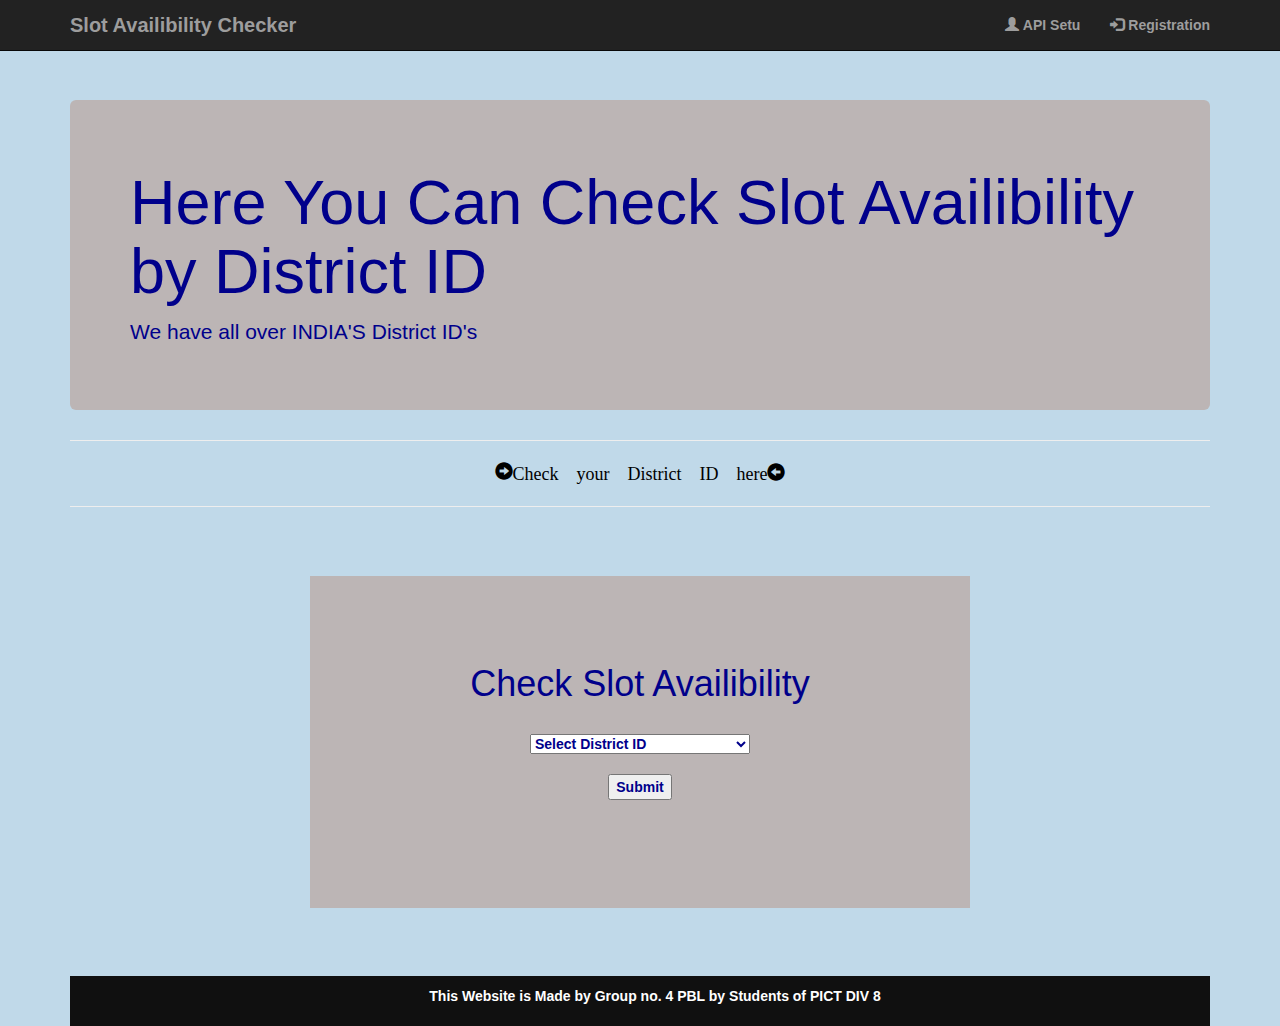
==== commit a6dff362: "Select option" ====
--- a/products.html
+++ b/products.html
@@ -53,487 +53,506 @@
                 <div id="banner_content">
                     <h1>Check Slot Availibility</h1>
                     <br>
-                    <div class="dropdown">
-                        <button onclick="myFunction()" class="dropbtn">DISTRICT ID</button>
-                        <div id="myDropdown" class="dropdown-content">
-                            <input type="text" placeholder="Search.." id="myInput" onkeyup="filterFunction()">
-                            <a> 242 Bokaro </a>
-                            <a> 245 Chatra </a>
-                            <a> 253 Deoghar </a>
-                            <a> 257 Dhanbad </a>
-                            <a> 258 Dumka </a>
-                            <a> 247 East Singhbhum </a>
-                            <a> 243 Garhwa </a>
-                            <a> 256 Giridih </a>
-                            <a> 262 Godda </a>
-                            <a> 251 Gumla </a>
-                            <a> 255 Hazaribagh </a>
-                            <a> 259 Jamtara </a>
-                            <a> 252 Khunti </a>
-                            <a> 241 Koderma </a>
-                            <a> 244 Latehar </a>
-                            <a> 250 Lohardaga </a>
-                            <a> 261 Pakur </a>
-                            <a> 246 Palamu </a>
-                            <a> 254 Ramgarh </a>
-                            <a> 240 Ranchi </a>
-                            <a> 260 Sahebganj </a>
-                            <a> 248 Seraikela Kharsawan </a>
-                            <a> 249 Simdega </a>
-                            <a> 263 West Singhbhum </a>
-                            <a> 270 Bagalkot </a>
-                            <a> 276 Bangalore Rural </a>
-                            <a> 265 Bangalore Urban </a>
-                            <a> 294 BBMP </a>
-                            <a> 264 Belgaum </a>
-                            <a> 274 Bellary </a>
-                            <a> 272 Bidar </a>
-                            <a> 271 Chamarajanagar </a>
-                            <a> 273 Chikamagalur </a>
-                            <a> 291 Chikkaballapur </a>
-                            <a> 268 Chitradurga </a>
-                            <a> 269 Dakshina Kannada </a>
-                            <a> 275 Davanagere </a>
-                            <a> 278 Dharwad </a>
-                            <a> 280 Gadag </a>
-                            <a> 267 Gulbarga </a>
-                            <a> 289 Hassan </a>
-                            <a> 279 Haveri </a>
-                            <a> 283 Kodagu </a>
-                            <a> 277 Kolar </a>
-                            <a> 282 Koppal </a>
-                            <a> 290 Mandya </a>
-                            <a> 266 Mysore </a>
-                            <a> 284 Raichur </a>
-                            <a> 292 Ramanagara </a>
-                            <a> 287 Shimoga </a>
-                            <a> 288 Tumkur </a>
-                            <a> 286 Udupi </a>
-                            <a> 281 Uttar Kannada </a>
-                            <a> 293 Vijayapura </a>
-                            <a> 285 Yadgir </a>
-                            <a> 301 Alappuzha </a>
-                            <a> 307 Ernakulam </a>
-                            <a> 306 Idukki </a>
-                            <a> 297 Kannur </a>
-                            <a> 295 Kasaragod </a>
-                            <a> 298 Kollam </a>
-                            <a> 304 Kottayam </a>
-                            <a> 305 Kozhikode </a>
-                            <a> 302 Malappuram </a>
-                            <a> 308 Palakkad </a>
-                            <a> 300 Pathanamthitta </a>
-                            <a> 296 Thiruvananthapuram </a>
-                            <a> 303 Thrissur </a>
-                            <a> 299 Wayanad </a>
-                            <a> 309 Kargil </a>
-                            <a> 310 Leh </a>
-                            <a> 796 Agatti Island </a>
-                            <a> 311 Lakshadweep </a>
-                            <a> 320 Agar </a>
-                            <a> 357 Alirajpur </a>
-                            <a> 334 Anuppur </a>
-                            <a> 354 Ashoknagar </a>
-                            <a> 338 Balaghat </a>
-                            <a> 343 Barwani </a>
-                            <a> 362 Betul </a>
-                            <a> 351 Bhind </a>
-                            <a> 312 Bhopal </a>
-                            <a> 342 Burhanpur </a>
-                            <a> 328 Chhatarpur </a>
-                            <a> 337 Chhindwara </a>
-                            <a> 327 Damoh </a>
-                            <a> 350 Datia </a>
-                            <a> 324 Dewas </a>
-                            <a> 341 Dhar </a>
-                            <a> 336 Dindori </a>
-                            <a> 348 Guna </a>
-                            <a> 313 Gwalior </a>
-                            <a> 361 Harda </a>
-                            <a> 360 Hoshangabad </a>
-                            <a> 314 Indore </a>
-                            <a> 315 Jabalpur </a>
-                            <a> 340 Jhabua </a>
-                            <a> 353 Katni </a>
-                            <a> 339 Khandwa </a>
-                            <a> 344 Khargone </a>
-                            <a> 335 Mandla </a>
-                            <a> 319 Mandsaur </a>
-                            <a> 347 Morena </a>
-                            <a> 352 Narsinghpur </a>
-                            <a> 323 Neemuch </a>
-                            <a> 326 Panna </a>
-                            <a> 359 Raisen </a>
-                            <a> 358 Rajgarh </a>
-                            <a> 322 Ratlam </a>
-                            <a> 316 Rewa </a>
-                            <a> 317 Sagar </a>
-                            <a> 333 Satna </a>
-                            <a> 356 Sehore </a>
-                            <a> 349 Seoni </a>
-                            <a> 332 Shahdol </a>
-                            <a> 321 Shajapur </a>
-                            <a> 346 Sheopur </a>
-                            <a> 345 Shivpuri </a>
-                            <a> 331 Sidhi </a>
-                            <a> 330 Singrauli </a>
-                            <a> 325 Tikamgarh </a>
-                            <a> 318 Ujjain </a>
-                            <a> 329 Umaria </a>
-                            <a> 355 Vidisha </a>
-                            <a> 391 Ahmednagar </a>
-                            <a> 364 Akola </a>
-                            <a> 366 Amravati </a>
-                            <a> 397 Aurangabad </a>
-                            <a> 384 Beed </a>
-                            <a> 370 Bhandara </a>
-                            <a> 367 Buldhana </a>
-                            <a> 380 Chandrapur </a>
-                            <a> 388 Dhule </a>
-                            <a> 379 Gadchiroli </a>
-                            <a> 378 Gondia </a>
-                            <a> 386 Hingoli </a>
-                            <a> 390 Jalgaon </a>
-                            <a> 396 Jalna </a>
-                            <a> 371 Kolhapur </a>
-                            <a> 383 Latur </a>
-                            <a> 395 Mumbai </a>
-                            <a> 365 Nagpur </a>
-                            <a> 382 Nanded </a>
-                            <a> 387 Nandurbar </a>
-                            <a> 389 Nashik </a>
-                            <a> 381 Osmanabad </a>
-                            <a> 394 Palghar </a>
-                            <a> 385 Parbhani </a>
-                            <a> 363 Pune </a>
-                            <a> 393 Raigad </a>
-                            <a> 372 Ratnagiri </a>
-                            <a> 373 Sangli </a>
-                            <a> 376 Satara </a>
-                            <a> 374 Sindhudurg </a>
-                            <a> 375 Solapur </a>
-                            <a> 392 Thane </a>
-                            <a> 377 Wardha </a>
-                            <a> 369 Washim </a>
-                            <a> 368 Yavatmal </a>
-                            <a> 398 Bishnupur </a>
-                            <a> 399 Chandel </a>
-                            <a> 400 Churachandpur </a>
-                            <a> 401 Imphal East </a>
-                            <a> 402 Imphal West </a>
-                            <a> 410 Jiribam </a>
-                            <a> 413 Kakching </a>
-                            <a> 409 Kamjong </a>
-                            <a> 408 Kangpokpi </a>
-                            <a> 412 Noney </a>
-                            <a> 411 Pherzawl </a>
-                            <a> 403 Senapati </a>
-                            <a> 404 Tamenglong </a>
-                            <a> 407 Tengnoupal </a>
-                            <a> 405 Thoubal </a>
-                            <a> 406 Ukhrul </a>
-                            <a> 424 East Garo Hills </a>
-                            <a> 418 East Jaintia Hills </a>
-                            <a> 414 East Khasi Hills </a>
-                            <a> 423 North Garo Hills </a>
-                            <a> 417 Ri-Bhoi </a>
-                            <a> 421 South Garo Hills </a>
-                            <a> 422 South West Garo Hill </a>
-                            <a> 415 South West Khasi Hil </a>
-                            <a> 420 West Garo Hills </a>
-                            <a> 416 West Jaintia Hills </a>
-                            <a> 419 West Khasi Hills </a>
-                            <a> 425 Aizawl East </a>
-                            <a> 426 Aizawl West </a>
-                            <a> 429 Champhai </a>
-                            <a> 428 Kolasib </a>
-                            <a> 432 Lawngtlai </a>
-                            <a> 431 Lunglei </a>
-                            <a> 427 Mamit </a>
-                            <a> 430 Serchhip </a>
-                            <a> 433 Siaha </a>
-                            <a> 434 Dimapur </a>
-                            <a> 444 Kiphire </a>
-                            <a> 441 Kohima </a>
-                            <a> 438 Longleng </a>
-                            <a> 437 Mokokchung </a>
-                            <a> 439 Mon </a>
-                            <a> 435 Peren </a>
-                            <a> 443 Phek </a>
-                            <a> 440 Tuensang </a>
-                            <a> 436 Wokha </a>
-                            <a> 442 Zunheboto </a>
-                            <a> 445 Angul </a>
-                            <a> 448 Balangir </a>
-                            <a> 447 Balasore </a>
-                            <a> 472 Bargarh </a>
-                            <a> 454 Bhadrak </a>
-                            <a> 468 Boudh </a>
-                            <a> 457 Cuttack </a>
-                            <a> 473 Deogarh </a>
-                            <a> 458 Dhenkanal </a>
-                            <a> 467 Gajapati </a>
-                            <a> 449 Ganjam </a>
-                            <a> 459 Jagatsinghpur </a>
-                            <a> 460 Jajpur </a>
-                            <a> 474 Jharsuguda </a>
-                            <a> 464 Kalahandi </a>
-                            <a> 450 Kandhamal </a>
-                            <a> 461 Kendrapara </a>
-                            <a> 455 Kendujhar </a>
-                            <a> 446 Khurda </a>
-                            <a> 451 Koraput </a>
-                            <a> 469 Malkangiri </a>
-                            <a> 456 Mayurbhanj </a>
-                            <a> 470 Nabarangpur </a>
-                            <a> 462 Nayagarh </a>
-                            <a> 465 Nuapada </a>
-                            <a> 463 Puri </a>
-                            <a> 471 Rayagada </a>
-                            <a> 452 Sambalpur </a>
-                            <a> 466 Subarnapur </a>
-                            <a> 453 Sundargarh </a>
-                            <a> 476 Karaikal </a>
-                            <a> 477 Mahe </a>
-                            <a> 475 Puducherry </a>
-                            <a> 478 Yanam </a>
-                            <a> 485 Amritsar </a>
-                            <a> 483 Barnala </a>
-                            <a> 493 Bathinda </a>
-                            <a> 499 Faridkot </a>
-                            <a> 484 Fatehgarh Sahib </a>
-                            <a> 487 Fazilka </a>
-                            <a> 480 Ferozpur </a>
-                            <a> 489 Gurdaspur </a>
-                            <a> 481 Hoshiarpur </a>
-                            <a> 492 Jalandhar </a>
-                            <a> 479 Kapurthala </a>
-                            <a> 488 Ludhiana </a>
-                            <a> 482 Mansa </a>
-                            <a> 491 Moga </a>
-                            <a> 486 Pathankot </a>
-                            <a> 494 Patiala </a>
-                            <a> 497 Rup Nagar </a>
-                            <a> 498 Sangrur </a>
-                            <a> 496 SAS Nagar </a>
-                            <a> 500 SBS Nagar </a>
-                            <a> 490 Sri Muktsar Sahib </a>
-                            <a> 495 Tarn Taran </a>
-                            <a> 507 Ajmer </a>
-                            <a> 512 Alwar </a>
-                            <a> 519 Banswara </a>
-                            <a> 516 Baran </a>
-                            <a> 528 Barmer </a>
-                            <a> 508 Bharatpur </a>
-                            <a> 523 Bhilwara </a>
-                            <a> 501 Bikaner </a>
-                            <a> 514 Bundi </a>
-                            <a> 521 Chittorgarh </a>
-                            <a> 530 Churu </a>
-                            <a> 511 Dausa </a>
-                            <a> 524 Dholpur </a>
-                            <a> 520 Dungarpur </a>
-                            <a> 517 Hanumangarh </a>
-                            <a> 505 Jaipur I </a>
-                            <a> 506 Jaipur II </a>
-                            <a> 527 Jaisalmer </a>
-                            <a> 533 Jalore </a>
-                            <a> 515 Jhalawar </a>
-                            <a> 510 Jhunjhunu </a>
-                            <a> 502 Jodhpur </a>
-                            <a> 525 Karauli </a>
-                            <a> 503 Kota </a>
-                            <a> 532 Nagaur </a>
-                            <a> 529 Pali </a>
-                            <a> 522 Pratapgarh </a>
-                            <a> 518 Rajsamand </a>
-                            <a> 534 Sawai Madhopur </a>
-                            <a> 513 Sikar </a>
-                            <a> 531 Sirohi </a>
-                            <a> 509 Sri Ganganagar </a>
-                            <a> 526 Tonk </a>
-                            <a> 504 Udaipur </a>
-                            <a> 535 East Sikkim </a>
-                            <a> 537 North Sikkim </a>
-                            <a> 538 South Sikkim </a>
-                            <a> 536 West Sikkim </a>
-                            <a> 779 Aranthangi </a>
-                            <a> 555 Ariyalur </a>
-                            <a> 578 Attur </a>
-                            <a> 565 Chengalpet </a>
-                            <a> 571 Chennai </a>
-                            <a> 778 Cheyyar </a>
-                            <a> 539 Coimbatore </a>
-                            <a> 547 Cuddalore </a>
-                            <a> 566 Dharmapuri </a>
-                            <a> 556 Dindigul </a>
-                            <a> 563 Erode </a>
-                            <a> 552 Kallakurichi </a>
-                            <a> 557 Kanchipuram </a>
-                            <a> 544 Kanyakumari </a>
-                            <a> 559 Karur </a>
-                            <a> 780 Kovilpatti </a>
-                            <a> 562 Krishnagiri </a>
-                            <a> 540 Madurai </a>
-                            <a> 576 Nagapattinam </a>
-                            <a> 558 Namakkal </a>
-                            <a> 577 Nilgiris </a>
-                            <a> 564 Palani </a>
-                            <a> 573 Paramakudi </a>
-                            <a> 570 Perambalur </a>
-                            <a> 575 Poonamallee </a>
-                            <a> 546 Pudukkottai </a>
-                            <a> 567 Ramanathapuram </a>
-                            <a> 781 Ranipet </a>
-                            <a> 545 Salem </a>
-                            <a> 561 Sivaganga </a>
-                            <a> 580 Sivakasi </a>
-                            <a> 551 Tenkasi </a>
-                            <a> 541 Thanjavur </a>
-                            <a> 569 Theni </a>
-                            <a> 554 Thoothukudi (Tuticor </a>
-                            <a> 560 Tiruchirappalli </a>
-                            <a> 548 Tirunelveli </a>
-                            <a> 550 Tirupattur </a>
-                            <a> 568 Tiruppur </a>
-                            <a> 572 Tiruvallur </a>
-                            <a> 553 Tiruvannamalai </a>
-                            <a> 574 Tiruvarur </a>
-                            <a> 543 Vellore </a>
-                            <a> 542 Viluppuram </a>
-                            <a> 549 Virudhunagar </a>
-                            <a> 582 Adilabad </a>
-                            <a> 583 Bhadradri Kothagudem </a>
-                            <a> 581 Hyderabad </a>
-                            <a> 584 Jagtial </a>
-                            <a> 585 Jangaon </a>
-                            <a> 586 Jayashankar Bhupalpa </a>
-                            <a> 587 Jogulamba Gadwal </a>
-                            <a> 588 Kamareddy </a>
-                            <a> 589 Karimnagar </a>
-                            <a> 590 Khammam </a>
-                            <a> 591 Kumuram Bheem </a>
-                            <a> 592 Mahabubabad </a>
-                            <a> 593 Mahabubnagar </a>
-                            <a> 594 Mancherial </a>
-                            <a> 595 Medak </a>
-                            <a> 596 Medchal </a>
-                            <a> 612 Mulugu </a>
-                            <a> 597 Nagarkurnool </a>
-                            <a> 598 Nalgonda </a>
-                            <a> 613 Narayanpet </a>
-                            <a> 599 Nirmal </a>
-                            <a> 600 Nizamabad </a>
-                            <a> 601 Peddapalli </a>
-                            <a> 602 Rajanna Sircilla </a>
-                            <a> 603 Rangareddy </a>
-                            <a> 604 Sangareddy </a>
-                            <a> 605 Siddipet </a>
-                            <a> 606 Suryapet </a>
-                            <a> 607 Vikarabad </a>
-                            <a> 608 Wanaparthy </a>
-                            <a> 609 Warangal(Rural) </a>
-                            <a> 610 Warangal(Urban) </a>
-                            <a> 611 Yadadri Bhuvanagiri </a>
-                            <a> 614 Dhalai </a>
-                            <a> 615 Gomati </a>
-                            <a> 616 Khowai </a>
-                            <a> 617 North Tripura </a>
-                            <a> 618 Sepahijala </a>
-                            <a> 619 South Tripura </a>
-                            <a> 620 Unakoti </a>
-                            <a> 621 West Tripura </a>
-                            <a> 622 Agra </a>
-                            <a> 623 Aligarh </a>
-                            <a> 625 Ambedkar Nagar </a>
-                            <a> 626 Amethi </a>
-                            <a> 627 Amroha </a>
-                            <a> 628 Auraiya </a>
-                            <a> 646 Ayodhya </a>
-                            <a> 629 Azamgarh </a>
-                            <a> 630 Badaun </a>
-                            <a> 631 Baghpat </a>
-                            <a> 632 Bahraich </a>
-                            <a> 633 Balarampur </a>
-                            <a> 634 Ballia </a>
-                            <a> 635 Banda </a>
-                            <a> 636 Barabanki </a>
-                            <a> 637 Bareilly </a>
-                            <a> 638 Basti </a>
-                            <a> 687 Bhadohi </a>
-                            <a> 639 Bijnour </a>
-                            <a> 640 Bulandshahr </a>
-                            <a> 641 Chandauli </a>
-                            <a> 642 Chitrakoot </a>
-                            <a> 643 Deoria </a>
-                            <a> 644 Etah </a>
-                            <a> 645 Etawah </a>
-                            <a> 647 Farrukhabad </a>
-                            <a> 648 Fatehpur </a>
-                            <a> 649 Firozabad </a>
-                            <a> 650 Gautam Buddha Nagar </a>
-                            <a> 651 Ghaziabad </a>
-                            <a> 652 Ghazipur </a>
-                            <a> 653 Gonda </a>
-                            <a> 654 Gorakhpur </a>
-                            <a> 655 Hamirpur </a>
-                            <a> 656 Hapur </a>
-                            <a> 657 Hardoi </a>
-                            <a> 658 Hathras </a>
-                            <a> 659 Jalaun </a>
-                            <a> 660 Jaunpur </a>
-                            <a> 661 Jhansi </a>
-                            <a> 662 Kannauj </a>
-                            <a> 663 Kanpur Dehat </a>
-                            <a> 664 Kanpur Nagar </a>
-                            <a> 665 Kasganj </a>
-                            <a> 666 Kaushambi </a>
-                            <a> 667 Kushinagar </a>
-                            <a> 668 Lakhimpur Kheri </a>
-                            <a> 669 Lalitpur </a>
-                            <a> 670 Lucknow </a>
-                            <a> 671 Maharajganj </a>
-                            <a> 672 Mahoba </a>
-                            <a> 673 Mainpuri </a>
-                            <a> 674 Mathura </a>
-                            <a> 675 Mau </a>
-                            <a> 676 Meerut </a>
-                            <a> 677 Mirzapur </a>
-                            <a> 678 Moradabad </a>
-                            <a> 679 Muzaffarnagar </a>
-                            <a> 680 Pilibhit </a>
-                            <a> 682 Pratapgarh </a>
-                            <a> 624 Prayagraj </a>
-                            <a> 681 Raebareli </a>
-                            <a> 683 Rampur </a>
-                            <a> 684 Saharanpur </a>
-                            <a> 685 Sambhal </a>
-                            <a> 686 Sant Kabir Nagar </a>
-                            <a> 688 Shahjahanpur </a>
-                            <a> 689 Shamli </a>
-                            <a> 690 Shravasti </a>
-                            <a> 691 Siddharthnagar </a>
-                            <a> 692 Sitapur </a>
-                            <a> 693 Sonbhadra </a>
-                            <a> 694 Sultanpur </a>
-                            <a> 695 Unnao </a>
-                            <a> 696 Varanasi </a>
-                            <a> 704 Almora </a>
-                            <a> 707 Bageshwar </a>
-                            <a> 699 Chamoli </a>
-                            <a> 708 Champawat </a>
-                            <a> 697 Dehradun </a>
-                            <a> 702 Haridwar </a>
-                            <a> 709 Nainital </a>
-                            <a> 698 Pauri Garhwal </a>
-                            <a> 706 Pithoragarh </a>
-                            <a> 700 Rudraprayag </a>
-                            <a> 701 Tehri Garhwal </a>
-                            <a> 705 Udham Singh Nagar </a>
-                            <a> 703 Uttarkashi </a>
-                        </div>
-                    </div>
-
+                    <select id="Districts">
+                        <option selected>Select District ID</option>
+                        <option value="">>>>>JHARKHAND<<<<</option>
+                        <option value=" 1 "> 242 Bokaro </option>
+                        <option value=" 2 "> 245 Chatra </option>
+                        <option value=" 3 "> 253 Deoghar </option>
+                        <option value=" 4 "> 257 Dhanbad </option>
+                        <option value=" 5 "> 258 Dumka </option>
+                        <option value=" 6 "> 247 East Singhbhum </option>
+                        <option value=" 7 "> 243 Garhwa </option>
+                        <option value=" 8 "> 256 Giridih </option>
+                        <option value=" 9 "> 262 Godda </option>
+                        <option value=" 10 "> 251 Gumla </option>
+                        <option value=" 11 "> 255 Hazaribagh </option>
+                        <option value=" 12 "> 259 Jamtara </option>
+                        <option value=" 13 "> 252 Khunti </option>
+                        <option value=" 14 "> 241 Koderma </option>
+                        <option value=" 15 "> 244 Latehar </option>
+                        <option value=" 16 "> 250 Lohardaga </option>
+                        <option value=" 17 "> 261 Pakur </option>
+                        <option value=" 18 "> 246 Palamu </option>
+                        <option value=" 19 "> 254 Ramgarh </option>
+                        <option value=" 20 "> 240 Ranchi </option>
+                        <option value=" 21 "> 260 Sahebganj </option>
+                        <option value=" 22 "> 248 Seraikela Kharsawan </option>
+                        <option value=" 23 "> 249 Simdega </option>
+                        <option value=" 24 "> 263 West Singhbhum </option>
+                        <option value="">>>>>KARNATAKA<<<<</option>
+                        <option value=" 25 "> 270 Bagalkot </option>
+                        <option value=" 26 "> 276 Bangalore Rural </option>
+                        <option value=" 27 "> 265 Bangalore Urban </option>
+                        <option value=" 28 "> 294 BBMP </option>
+                        <option value=" 29 "> 264 Belgaum </option>
+                        <option value=" 30 "> 274 Bellary </option>
+                        <option value=" 31 "> 272 Bidar </option>
+                        <option value=" 32 "> 271 Chamarajanagar </option>
+                        <option value=" 33 "> 273 Chikamagalur </option>
+                        <option value=" 34 "> 291 Chikkaballapur </option>
+                        <option value=" 35 "> 268 Chitradurga </option>
+                        <option value=" 36 "> 269 Dakshina Kannada </option>
+                        <option value=" 37 "> 275 Davanagere </option>
+                        <option value=" 38 "> 278 Dharwad </option>
+                        <option value=" 39 "> 280 Gadag </option>
+                        <option value=" 40 "> 267 Gulbarga </option>
+                        <option value=" 41 "> 289 Hassan </option>
+                        <option value=" 42 "> 279 Haveri </option>
+                        <option value=" 43 "> 283 Kodagu </option>
+                        <option value=" 44 "> 277 Kolar </option>
+                        <option value=" 45 "> 282 Koppal </option>
+                        <option value=" 46 "> 290 Mandya </option>
+                        <option value=" 47 "> 266 Mysore </option>
+                        <option value=" 48 "> 284 Raichur </option>
+                        <option value=" 49 "> 292 Ramanagara </option>
+                        <option value=" 50 "> 287 Shimoga </option>
+                        <option value=" 51 "> 288 Tumkur </option>
+                        <option value=" 52 "> 286 Udupi </option>
+                        <option value=" 53 "> 281 Uttar Kannada </option>
+                        <option value=" 54 "> 293 Vijayapura </option>
+                        <option value=" 55 "> 285 Yadgir </option>
+                        <option value="">>>>><<<<</option>
+                        <option value=" 56 "> 301 Alappuzha </option>
+                        <option value=" 57 "> 307 Ernakulam </option>
+                        <option value=" 58 "> 306 Idukki </option>
+                        <option value=" 59 "> 297 Kannur </option>
+                        <option value=" 60 "> 295 Kasaragod </option>
+                        <option value=" 61 "> 298 Kollam </option>
+                        <option value=" 62 "> 304 Kottayam </option>
+                        <option value=" 63 "> 305 Kozhikode </option>
+                        <option value=" 64 "> 302 Malappuram </option>
+                        <option value=" 65 "> 308 Palakkad </option>
+                        <option value=" 66 "> 300 Pathanamthitta </option>
+                        <option value=" 67 "> 296 Thiruvananthapuram </option>
+                        <option value=" 68 "> 303 Thrissur </option>
+                        <option value=" 69 "> 299 Wayanad </option>
+                        <option value="">>>>>LADAKH<<<<</option>
+                        <option value=" 70 "> 309 Kargil </option>
+                        <option value=" 71 "> 310 Leh </option>
+                        <option value="">>>>>LAKSHADWEEP<<<<</option>
+                        <option value=" 72 "> 796 Agatti Island </option>
+                        <option value=" 73 "> 311 Lakshadweep </option>
+                        <option value="">>>>>MADHYA PRADESH<<<<</option>
+                        <option value=" 74 "> 320 Agar </option>
+                        <option value=" 75 "> 357 Alirajpur </option>
+                        <option value=" 76 "> 334 Anuppur </option>
+                        <option value=" 77 "> 354 Ashoknagar </option>
+                        <option value=" 78 "> 338 Balaghat </option>
+                        <option value=" 79 "> 343 Barwani </option>
+                        <option value=" 80 "> 362 Betul </option>
+                        <option value=" 81 "> 351 Bhind </option>
+                        <option value=" 82 "> 312 Bhopal </option>
+                        <option value=" 83 "> 342 Burhanpur </option>
+                        <option value=" 84 "> 328 Chhatarpur </option>
+                        <option value=" 85 "> 337 Chhindwara </option>
+                        <option value=" 86 "> 327 Damoh </option>
+                        <option value=" 87 "> 350 Datia </option>
+                        <option value=" 88 "> 324 Dewas </option>
+                        <option value=" 89 "> 341 Dhar </option>
+                        <option value=" 90 "> 336 Dindori </option>
+                        <option value=" 91 "> 348 Guna </option>
+                        <option value=" 92 "> 313 Gwalior </option>
+                        <option value=" 93 "> 361 Harda </option>
+                        <option value=" 94 "> 360 Hoshangabad </option>
+                        <option value=" 95 "> 314 Indore </option>
+                        <option value=" 96 "> 315 Jabalpur </option>
+                        <option value=" 97 "> 340 Jhabua </option>
+                        <option value=" 98 "> 353 Katni </option>
+                        <option value=" 99 "> 339 Khandwa </option>
+                        <option value=" 100 "> 344 Khargone </option>
+                        <option value=" 101 "> 335 Mandla </option>
+                        <option value=" 102 "> 319 Mandsaur </option>
+                        <option value=" 103 "> 347 Morena </option>
+                        <option value=" 104 "> 352 Narsinghpur </option>
+                        <option value=" 105 "> 323 Neemuch </option>
+                        <option value=" 106 "> 326 Panna </option>
+                        <option value=" 107 "> 359 Raisen </option>
+                        <option value=" 108 "> 358 Rajgarh </option>
+                        <option value=" 109 "> 322 Ratlam </option>
+                        <option value=" 110 "> 316 Rewa </option>
+                        <option value=" 111 "> 317 Sagar </option>
+                        <option value=" 112 "> 333 Satna </option>
+                        <option value=" 113 "> 356 Sehore </option>
+                        <option value=" 114 "> 349 Seoni </option>
+                        <option value=" 115 "> 332 Shahdol </option>
+                        <option value=" 116 "> 321 Shajapur </option>
+                        <option value=" 117 "> 346 Sheopur </option>
+                        <option value=" 118 "> 345 Shivpuri </option>
+                        <option value=" 119 "> 331 Sidhi </option>
+                        <option value=" 120 "> 330 Singrauli </option>
+                        <option value=" 121 "> 325 Tikamgarh </option>
+                        <option value=" 122 "> 318 Ujjain </option>
+                        <option value=" 123 "> 329 Umaria </option>
+                        <option value=" 124 "> 355 Vidisha </option>
+                        <option value="">>>>>MAHARASHTRA<<<<</option>
+                        <option value=" 125 "> 391 Ahmednagar </option>
+                        <option value=" 126 "> 364 Akola </option>
+                        <option value=" 127 "> 366 Amravati </option>
+                        <option value=" 128 "> 397 Aurangabad </option>
+                        <option value=" 129 "> 384 Beed </option>
+                        <option value=" 130 "> 370 Bhandara </option>
+                        <option value=" 131 "> 367 Buldhana </option>
+                        <option value=" 132 "> 380 Chandrapur </option>
+                        <option value=" 133 "> 388 Dhule </option>
+                        <option value=" 134 "> 379 Gadchiroli </option>
+                        <option value=" 135 "> 378 Gondia </option>
+                        <option value=" 136 "> 386 Hingoli </option>
+                        <option value=" 137 "> 390 Jalgaon </option>
+                        <option value=" 138 "> 396 Jalna </option>
+                        <option value=" 139 "> 371 Kolhapur </option>
+                        <option value=" 140 "> 383 Latur </option>
+                        <option value=" 141 "> 395 Mumbai </option>
+                        <option value=" 142 "> 365 Nagpur </option>
+                        <option value=" 143 "> 382 Nanded </option>
+                        <option value=" 144 "> 387 Nandurbar </option>
+                        <option value=" 145 "> 389 Nashik </option>
+                        <option value=" 146 "> 381 Osmanabad </option>
+                        <option value=" 147 "> 394 Palghar </option>
+                        <option value=" 148 "> 385 Parbhani </option>
+                        <option value=" 149 "> 363 Pune </option>
+                        <option value=" 150 "> 393 Raigad </option>
+                        <option value=" 151 "> 372 Ratnagiri </option>
+                        <option value=" 152 "> 373 Sangli </option>
+                        <option value=" 153 "> 376 Satara </option>
+                        <option value=" 154 "> 374 Sindhudurg </option>
+                        <option value=" 155 "> 375 Solapur </option>
+                        <option value=" 156 "> 392 Thane </option>
+                        <option value=" 157 "> 377 Wardha </option>
+                        <option value=" 158 "> 369 Washim </option>
+                        <option value=" 159 "> 368 Yavatmal </option>
+                        <option value="">>>>>MANIPUR<<<<</option>
+                        <option value=" 160 "> 398 Bishnupur </option>
+                        <option value=" 161 "> 399 Chandel </option>
+                        <option value=" 162 "> 400 Churachandpur </option>
+                        <option value=" 163 "> 401 Imphal East </option>
+                        <option value=" 164 "> 402 Imphal West </option>
+                        <option value=" 165 "> 410 Jiribam </option>
+                        <option value=" 166 "> 413 Kakching </option>
+                        <option value=" 167 "> 409 Kamjong </option>
+                        <option value=" 168 "> 408 Kangpokpi </option>
+                        <option value=" 169 "> 412 Noney </option>
+                        <option value=" 170 "> 411 Pherzawl </option>
+                        <option value=" 171 "> 403 Senapati </option>
+                        <option value=" 172 "> 404 Tamenglong </option>
+                        <option value=" 173 "> 407 Tengnoupal </option>
+                        <option value=" 174 "> 405 Thoubal </option>
+                        <option value=" 175 "> 406 Ukhrul </option>
+                        <option value="">>>>>MEGHALAYA<<<<</option>
+                        <option value=" 176 "> 424 East Garo Hills </option>
+                        <option value=" 177 "> 418 East Jaintia Hills </option>
+                        <option value=" 178 "> 414 East Khasi Hills </option>
+                        <option value=" 179 "> 423 North Garo Hills </option>
+                        <option value=" 180 "> 417 Ri-Bhoi </option>
+                        <option value=" 181 "> 421 South Garo Hills </option>
+                        <option value=" 182 "> 422 South West Garo Hill </option>
+                        <option value=" 183 "> 415 South West Khasi Hil </option>
+                        <option value=" 184 "> 420 West Garo Hills </option>
+                        <option value=" 185 "> 416 West Jaintia Hills </option>
+                        <option value=" 186 "> 419 West Khasi Hills </option>
+                        <option value="">>>>>MIZORAM<<<<</option>
+                        <option value=" 187 "> 425 Aizawl East </option>
+                        <option value=" 188 "> 426 Aizawl West </option>
+                        <option value=" 189 "> 429 Champhai </option>
+                        <option value=" 190 "> 428 Kolasib </option>
+                        <option value=" 191 "> 432 Lawngtlai </option>
+                        <option value=" 192 "> 431 Lunglei </option>
+                        <option value=" 193 "> 427 Mamit </option>
+                        <option value=" 194 "> 430 Serchhip </option>
+                        <option value=" 195 "> 433 Siaha </option>
+                        <option value="">>>>>NAGALAND<<<<</option>
+                        <option value=" 196 "> 434 Dimapur </option>
+                        <option value=" 197 "> 444 Kiphire </option>
+                        <option value=" 198 "> 441 Kohima </option>
+                        <option value=" 199 "> 438 Longleng </option>
+                        <option value=" 200 "> 437 Mokokchung </option>
+                        <option value=" 201 "> 439 Mon </option>
+                        <option value=" 202 "> 435 Peren </option>
+                        <option value=" 203 "> 443 Phek </option>
+                        <option value=" 204 "> 440 Tuensang </option>
+                        <option value=" 205 "> 436 Wokha </option>
+                        <option value=" 206 "> 442 Zunheboto </option>
+                        <option value="">>>>>ODISHA<<<<</option>
+                        <option value=" 207 "> 445 Angul </option>
+                        <option value=" 208 "> 448 Balangir </option>
+                        <option value=" 209 "> 447 Balasore </option>
+                        <option value=" 210 "> 472 Bargarh </option>
+                        <option value=" 211 "> 454 Bhadrak </option>
+                        <option value=" 212 "> 468 Boudh </option>
+                        <option value=" 213 "> 457 Cuttack </option>
+                        <option value=" 214 "> 473 Deogarh </option>
+                        <option value=" 215 "> 458 Dhenkanal </option>
+                        <option value=" 216 "> 467 Gajapati </option>
+                        <option value=" 217 "> 449 Ganjam </option>
+                        <option value=" 218 "> 459 Jagatsinghpur </option>
+                        <option value=" 219 "> 460 Jajpur </option>
+                        <option value=" 220 "> 474 Jharsuguda </option>
+                        <option value=" 221 "> 464 Kalahandi </option>
+                        <option value=" 222 "> 450 Kandhamal </option>
+                        <option value=" 223 "> 461 Kendrapara </option>
+                        <option value=" 224 "> 455 Kendujhar </option>
+                        <option value=" 225 "> 446 Khurda </option>
+                        <option value=" 226 "> 451 Koraput </option>
+                        <option value=" 227 "> 469 Malkangiri </option>
+                        <option value=" 228 "> 456 Mayurbhanj </option>
+                        <option value=" 229 "> 470 Nabarangpur </option>
+                        <option value=" 230 "> 462 Nayagarh </option>
+                        <option value=" 231 "> 465 Nuapada </option>
+                        <option value=" 232 "> 463 Puri </option>
+                        <option value=" 233 "> 471 Rayagada </option>
+                        <option value=" 234 "> 452 Sambalpur </option>
+                        <option value=" 235 "> 466 Subarnapur </option>
+                        <option value=" 236 "> 453 Sundargarh </option>
+                        <option value="">>>>>PADUCHERRY<<<<</option>
+                        <option value=" 237 "> 476 Karaikal </option>
+                        <option value=" 238 "> 477 Mahe </option>
+                        <option value=" 239 "> 475 Puducherry </option>
+                        <option value=" 240 "> 478 Yanam </option>
+                        <option value="">>>>>PUNJAB<<<<</option>
+                        <option value=" 241 "> 485 Amritsar </option>
+                        <option value=" 242 "> 483 Barnala </option>
+                        <option value=" 243 "> 493 Bathinda </option>
+                        <option value=" 244 "> 499 Faridkot </option>
+                        <option value=" 245 "> 484 Fatehgarh Sahib </option>
+                        <option value=" 246 "> 487 Fazilka </option>
+                        <option value=" 247 "> 480 Ferozpur </option>
+                        <option value=" 248 "> 489 Gurdaspur </option>
+                        <option value=" 249 "> 481 Hoshiarpur </option>
+                        <option value=" 250 "> 492 Jalandhar </option>
+                        <option value=" 251 "> 479 Kapurthala </option>
+                        <option value=" 252 "> 488 Ludhiana </option>
+                        <option value=" 253 "> 482 Mansa </option>
+                        <option value=" 254 "> 491 Moga </option>
+                        <option value=" 255 "> 486 Pathankot </option>
+                        <option value=" 256 "> 494 Patiala </option>
+                        <option value=" 257 "> 497 Rup Nagar </option>
+                        <option value=" 258 "> 498 Sangrur </option>
+                        <option value=" 259 "> 496 SAS Nagar </option>
+                        <option value=" 260 "> 500 SBS Nagar </option>
+                        <option value=" 261 "> 490 Sri Muktsar Sahib </option>
+                        <option value=" 262 "> 495 Tarn Taran </option>
+                        <option value="">>>>>RAJASTHAN<<<<</option>
+                        <option value=" 263 "> 507 Ajmer </option>
+                        <option value=" 264 "> 512 Alwar </option>
+                        <option value=" 265 "> 519 Banswara </option>
+                        <option value=" 266 "> 516 Baran </option>
+                        <option value=" 267 "> 528 Barmer </option>
+                        <option value=" 268 "> 508 Bharatpur </option>
+                        <option value=" 269 "> 523 Bhilwara </option>
+                        <option value=" 270 "> 501 Bikaner </option>
+                        <option value=" 271 "> 514 Bundi </option>
+                        <option value=" 272 "> 521 Chittorgarh </option>
+                        <option value=" 273 "> 530 Churu </option>
+                        <option value=" 274 "> 511 Dausa </option>
+                        <option value=" 275 "> 524 Dholpur </option>
+                        <option value=" 276 "> 520 Dungarpur </option>
+                        <option value=" 277 "> 517 Hanumangarh </option>
+                        <option value=" 278 "> 505 Jaipur I </option>
+                        <option value=" 279 "> 506 Jaipur II </option>
+                        <option value=" 280 "> 527 Jaisalmer </option>
+                        <option value=" 281 "> 533 Jalore </option>
+                        <option value=" 282 "> 515 Jhalawar </option>
+                        <option value=" 283 "> 510 Jhunjhunu </option>
+                        <option value=" 284 "> 502 Jodhpur </option>
+                        <option value=" 285 "> 525 Karauli </option>
+                        <option value=" 286 "> 503 Kota </option>
+                        <option value=" 287 "> 532 Nagaur </option>
+                        <option value=" 288 "> 529 Pali </option>
+                        <option value=" 289 "> 522 Pratapgarh </option>
+                        <option value=" 290 "> 518 Rajsamand </option>
+                        <option value=" 291 "> 534 Sawai Madhopur </option>
+                        <option value=" 292 "> 513 Sikar </option>
+                        <option value=" 293 "> 531 Sirohi </option>
+                        <option value=" 294 "> 509 Sri Ganganagar </option>
+                        <option value=" 295 "> 526 Tonk </option>
+                        <option value=" 296 "> 504 Udaipur </option>
+                        <option value="">>>>>SIKKIM<<<<</option>
+                        <option value=" 297 "> 535 East Sikkim </option>
+                        <option value=" 298 "> 537 North Sikkim </option>
+                        <option value=" 299 "> 538 South Sikkim </option>
+                        <option value=" 300 "> 536 West Sikkim </option>
+                        <option value="">>>>>TAMILNADU<<<<</option>
+                        <option value=" 301 "> 779 Aranthangi </option>
+                        <option value=" 302 "> 555 Ariyalur </option>
+                        <option value=" 303 "> 578 Attur </option>
+                        <option value=" 304 "> 565 Chengalpet </option>
+                        <option value=" 305 "> 571 Chennai </option>
+                        <option value=" 306 "> 778 Cheyyar </option>
+                        <option value=" 307 "> 539 Coimbatore </option>
+                        <option value=" 308 "> 547 Cuddalore </option>
+                        <option value=" 309 "> 566 Dharmapuri </option>
+                        <option value=" 310 "> 556 Dindigul </option>
+                        <option value=" 311 "> 563 Erode </option>
+                        <option value=" 312 "> 552 Kallakurichi </option>
+                        <option value=" 313 "> 557 Kanchipuram </option>
+                        <option value=" 314 "> 544 Kanyakumari </option>
+                        <option value=" 315 "> 559 Karur </option>
+                        <option value=" 316 "> 780 Kovilpatti </option>
+                        <option value=" 317 "> 562 Krishnagiri </option>
+                        <option value=" 318 "> 540 Madurai </option>
+                        <option value=" 319 "> 576 Nagapattinam </option>
+                        <option value=" 320 "> 558 Namakkal </option>
+                        <option value=" 321 "> 577 Nilgiris </option>
+                        <option value=" 322 "> 564 Palani </option>
+                        <option value=" 323 "> 573 Paramakudi </option>
+                        <option value=" 324 "> 570 Perambalur </option>
+                        <option value=" 325 "> 575 Poonamallee </option>
+                        <option value=" 326 "> 546 Pudukkottai </option>
+                        <option value=" 327 "> 567 Ramanathapuram </option>
+                        <option value=" 328 "> 781 Ranipet </option>
+                        <option value=" 329 "> 545 Salem </option>
+                        <option value=" 330 "> 561 Sivaganga </option>
+                        <option value=" 331 "> 580 Sivakasi </option>
+                        <option value=" 332 "> 551 Tenkasi </option>
+                        <option value=" 333 "> 541 Thanjavur </option>
+                        <option value=" 334 "> 569 Theni </option>
+                        <option value=" 335 "> 554 Thoothukudi (Tuticor </option>
+                        <option value=" 336 "> 560 Tiruchirappalli </option>
+                        <option value=" 337 "> 548 Tirunelveli </option>
+                        <option value=" 338 "> 550 Tirupattur </option>
+                        <option value=" 339 "> 568 Tiruppur </option>
+                        <option value=" 340 "> 572 Tiruvallur </option>
+                        <option value=" 341 "> 553 Tiruvannamalai </option>
+                        <option value=" 342 "> 574 Tiruvarur </option>
+                        <option value=" 343 "> 543 Vellore </option>
+                        <option value=" 344 "> 542 Viluppuram </option>
+                        <option value=" 345 "> 549 Virudhunagar </option>
+                        <option value="">>>>>TELANGANA<<<<</option>
+                        <option value=" 346 "> 582 Adilabad </option>
+                        <option value=" 347 "> 583 Bhadradri Kothagudem </option>
+                        <option value=" 348 "> 581 Hyderabad </option>
+                        <option value=" 349 "> 584 Jagtial </option>
+                        <option value=" 350 "> 585 Jangaon </option>
+                        <option value=" 351 "> 586 Jayashankar Bhupalpa </option>
+                        <option value=" 352 "> 587 Jogulamba Gadwal </option>
+                        <option value=" 353 "> 588 Kamareddy </option>
+                        <option value=" 354 "> 589 Karimnagar </option>
+                        <option value=" 355 "> 590 Khammam </option>
+                        <option value=" 356 "> 591 Kumuram Bheem </option>
+                        <option value=" 357 "> 592 Mahabubabad </option>
+                        <option value=" 358 "> 593 Mahabubnagar </option>
+                        <option value=" 359 "> 594 Mancherial </option>
+                        <option value=" 360 "> 595 Medak </option>
+                        <option value=" 361 "> 596 Medchal </option>
+                        <option value=" 362 "> 612 Mulugu </option>
+                        <option value=" 363 "> 597 Nagarkurnool </option>
+                        <option value=" 364 "> 598 Nalgonda </option>
+                        <option value=" 365 "> 613 Narayanpet </option>
+                        <option value=" 366 "> 599 Nirmal </option>
+                        <option value=" 367 "> 600 Nizamabad </option>
+                        <option value=" 368 "> 601 Peddapalli </option>
+                        <option value=" 369 "> 602 Rajanna Sircilla </option>
+                        <option value=" 370 "> 603 Rangareddy </option>
+                        <option value=" 371 "> 604 Sangareddy </option>
+                        <option value=" 372 "> 605 Siddipet </option>
+                        <option value=" 373 "> 606 Suryapet </option>
+                        <option value=" 374 "> 607 Vikarabad </option>
+                        <option value=" 375 "> 608 Wanaparthy </option>
+                        <option value=" 376 "> 609 Warangal(Rural) </option>
+                        <option value=" 377 "> 610 Warangal(Urban) </option>
+                        <option value=" 378 "> 611 Yadadri Bhuvanagiri </option>
+                        <option value="">>>>>TRIPURA<<<<</option>
+                        <option value=" 379 "> 614 Dhalai </option>
+                        <option value=" 380 "> 615 Gomati </option>
+                        <option value=" 381 "> 616 Khowai </option>
+                        <option value=" 382 "> 617 North Tripura </option>
+                        <option value=" 383 "> 618 Sepahijala </option>
+                        <option value=" 384 "> 619 South Tripura </option>
+                        <option value=" 385 "> 620 Unakoti </option>
+                        <option value=" 386 "> 621 West Tripura </option>
+                        <option value="">>>>>UTTAR PRADESH<<<<</option>
+                        <option value=" 387 "> 622 Agra </option>
+                        <option value=" 388 "> 623 Aligarh </option>
+                        <option value=" 389 "> 625 Ambedkar Nagar </option>
+                        <option value=" 390 "> 626 Amethi </option>
+                        <option value=" 391 "> 627 Amroha </option>
+                        <option value=" 392 "> 628 Auraiya </option>
+                        <option value=" 393 "> 646 Ayodhya </option>
+                        <option value=" 394 "> 629 Azamgarh </option>
+                        <option value=" 395 "> 630 Badaun </option>
+                        <option value=" 396 "> 631 Baghpat </option>
+                        <option value=" 397 "> 632 Bahraich </option>
+                        <option value=" 398 "> 633 Balarampur </option>
+                        <option value=" 399 "> 634 Ballia </option>
+                        <option value=" 400 "> 635 Banda </option>
+                        <option value=" 401 "> 636 Barabanki </option>
+                        <option value=" 402 "> 637 Bareilly </option>
+                        <option value=" 403 "> 638 Basti </option>
+                        <option value=" 404 "> 687 Bhadohi </option>
+                        <option value=" 405 "> 639 Bijnour </option>
+                        <option value=" 406 "> 640 Bulandshahr </option>
+                        <option value=" 407 "> 641 Chandauli </option>
+                        <option value=" 408 "> 642 Chitrakoot </option>
+                        <option value=" 409 "> 643 Deoria </option>
+                        <option value=" 410 "> 644 Etah </option>
+                        <option value=" 411 "> 645 Etawah </option>
+                        <option value=" 412 "> 647 Farrukhabad </option>
+                        <option value=" 413 "> 648 Fatehpur </option>
+                        <option value=" 414 "> 649 Firozabad </option>
+                        <option value=" 415 "> 650 Gautam Buddha Nagar </option>
+                        <option value=" 416 "> 651 Ghaziabad </option>
+                        <option value=" 417 "> 652 Ghazipur </option>
+                        <option value=" 418 "> 653 Gonda </option>
+                        <option value=" 419 "> 654 Gorakhpur </option>
+                        <option value=" 420 "> 655 Hamirpur </option>
+                        <option value=" 421 "> 656 Hapur </option>
+                        <option value=" 422 "> 657 Hardoi </option>
+                        <option value=" 423 "> 658 Hathras </option>
+                        <option value=" 424 "> 659 Jalaun </option>
+                        <option value=" 425 "> 660 Jaunpur </option>
+                        <option value=" 426 "> 661 Jhansi </option>
+                        <option value=" 427 "> 662 Kannauj </option>
+                        <option value=" 428 "> 663 Kanpur Dehat </option>
+                        <option value=" 429 "> 664 Kanpur Nagar </option>
+                        <option value=" 430 "> 665 Kasganj </option>
+                        <option value=" 431 "> 666 Kaushambi </option>
+                        <option value=" 432 "> 667 Kushinagar </option>
+                        <option value=" 433 "> 668 Lakhimpur Kheri </option>
+                        <option value=" 434 "> 669 Lalitpur </option>
+                        <option value=" 435 "> 670 Lucknow </option>
+                        <option value=" 436 "> 671 Maharajganj </option>
+                        <option value=" 437 "> 672 Mahoba </option>
+                        <option value=" 438 "> 673 Mainpuri </option>
+                        <option value=" 439 "> 674 Mathura </option>
+                        <option value=" 440 "> 675 Mau </option>
+                        <option value=" 441 "> 676 Meerut </option>
+                        <option value=" 442 "> 677 Mirzapur </option>
+                        <option value=" 443 "> 678 Moradabad </option>
+                        <option value=" 444 "> 679 Muzaffarnagar </option>
+                        <option value=" 445 "> 680 Pilibhit </option>
+                        <option value=" 446 "> 682 Pratapgarh </option>
+                        <option value=" 447 "> 624 Prayagraj </option>
+                        <option value=" 448 "> 681 Raebareli </option>
+                        <option value=" 449 "> 683 Rampur </option>
+                        <option value=" 450 "> 684 Saharanpur </option>
+                        <option value=" 451 "> 685 Sambhal </option>
+                        <option value=" 452 "> 686 Sant Kabir Nagar </option>
+                        <option value=" 453 "> 688 Shahjahanpur </option>
+                        <option value=" 454 "> 689 Shamli </option>
+                        <option value=" 455 "> 690 Shravasti </option>
+                        <option value=" 456 "> 691 Siddharthnagar </option>
+                        <option value=" 457 "> 692 Sitapur </option>
+                        <option value=" 458 "> 693 Sonbhadra </option>
+                        <option value=" 459 "> 694 Sultanpur </option>
+                        <option value=" 460 "> 695 Unnao </option>
+                        <option value=" 461 "> 696 Varanasi </option>
+                        <option value="">>>>>UTTARAKHAND<<<<</option>
+                        <option value=" 462 "> 704 Almora </option>
+                        <option value=" 463 "> 707 Bageshwar </option>
+                        <option value=" 464 "> 699 Chamoli </option>
+                        <option value=" 465 "> 708 Champawat </option>
+                        <option value=" 466 "> 697 Dehradun </option>
+                        <option value=" 467 "> 702 Haridwar </option>
+                        <option value=" 468 "> 709 Nainital </option>
+                        <option value=" 469 "> 698 Pauri Garhwal </option>
+                        <option value=" 470 "> 706 Pithoragarh </option>
+                        <option value=" 471 "> 700 Rudraprayag </option>
+                        <option value=" 472 "> 701 Tehri Garhwal </option>
+                        <option value=" 473 "> 705 Udham Singh Nagar </option>
+                        <option value=" 474 "> 703 Uttarkashi </option>
+                    </select>
+
+                    
                     <script>
                         /* When the user clicks on the button,
                         toggle between hiding and showing the dropdown content */
@@ -563,14 +582,14 @@
                         <button onclick="function_name()" class="submit">Submit</button>
                     </div>
                     <script>
-                        function function_name(){
+                        function function_name() {
                             window.alert("Hello World")
                         }
                     </script>
                     <!-- <input type="number" placeholder="Enter your district id here" class="inp">
                     <br><br>
                     <button onclick="function_name()" class="dropbtn">Submit</button> -->
-                    
+
                     <br><br>
                     <!-- <button class="btn btn-warning"><a href="vaccine.py"></a></button> -->
                 </div>
